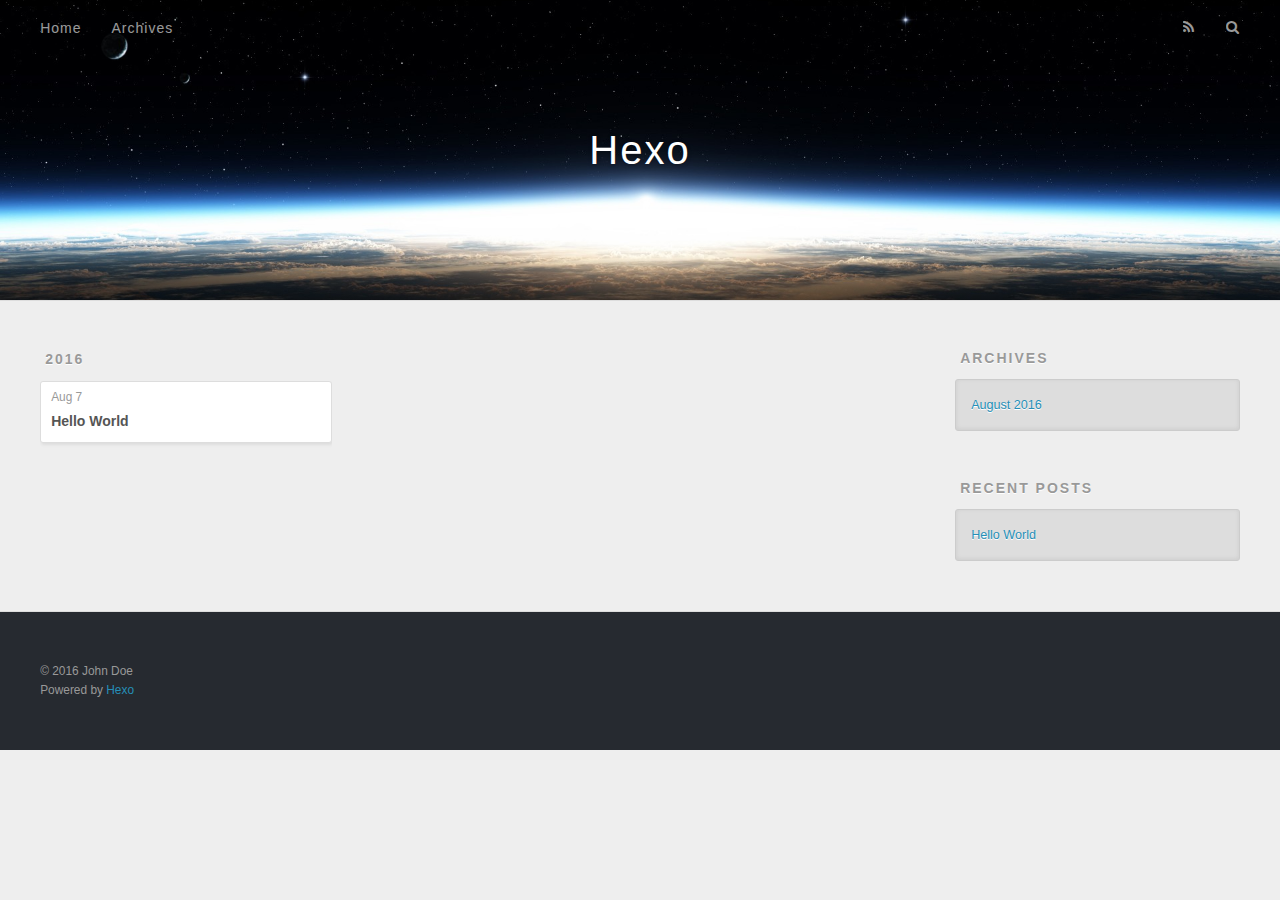
==== archives/index.html @ 627216c8 "Site updated: 2016-08-07 16:50:14" ====
<!DOCTYPE html>
<html>
<head>
  <meta charset="utf-8">
  
  <title>Archives | Hexo</title>
  <meta name="viewport" content="width=device-width, initial-scale=1, maximum-scale=1">
  <meta property="og:type" content="website">
<meta property="og:title" content="Hexo">
<meta property="og:url" content="http://yoursite.com/archives/index.html">
<meta property="og:site_name" content="Hexo">
<meta name="twitter:card" content="summary">
<meta name="twitter:title" content="Hexo">
  
    <link rel="alternate" href="/atom.xml" title="Hexo" type="application/atom+xml">
  
  
    <link rel="icon" href="/favicon.png">
  
  
    <link href="//fonts.googleapis.com/css?family=Source+Code+Pro" rel="stylesheet" type="text/css">
  
  <link rel="stylesheet" href="/css/style.css">
  

</head>

<body>
  <div id="container">
    <div id="wrap">
      <header id="header">
  <div id="banner"></div>
  <div id="header-outer" class="outer">
    <div id="header-title" class="inner">
      <h1 id="logo-wrap">
        <a href="/" id="logo">Hexo</a>
      </h1>
      
    </div>
    <div id="header-inner" class="inner">
      <nav id="main-nav">
        <a id="main-nav-toggle" class="nav-icon"></a>
        
          <a class="main-nav-link" href="/">Home</a>
        
          <a class="main-nav-link" href="/archives">Archives</a>
        
      </nav>
      <nav id="sub-nav">
        
          <a id="nav-rss-link" class="nav-icon" href="/atom.xml" title="RSS Feed"></a>
        
        <a id="nav-search-btn" class="nav-icon" title="Search"></a>
      </nav>
      <div id="search-form-wrap">
        <form action="//google.com/search" method="get" accept-charset="UTF-8" class="search-form"><input type="search" name="q" results="0" class="search-form-input" placeholder="Search"><button type="submit" class="search-form-submit">&#xF002;</button><input type="hidden" name="sitesearch" value="http://yoursite.com"></form>
      </div>
    </div>
  </div>
</header>
      <div class="outer">
        <section id="main">
  
  
    
    
      
      
      <section class="archives-wrap">
        <div class="archive-year-wrap">
          <a href="/archives/2016" class="archive-year">2016</a>
        </div>
        <div class="archives">
    
    <article class="archive-article archive-type-post">
  <div class="archive-article-inner">
    <header class="archive-article-header">
      <a href="/2016/08/07/hello-world/" class="archive-article-date">
  <time datetime="2016-08-07T07:37:37.334Z" itemprop="datePublished">Aug 7</time>
</a>
      
  
    <h1 itemprop="name">
      <a class="archive-article-title" href="/2016/08/07/hello-world/">Hello World</a>
    </h1>
  

    </header>
  </div>
</article>
  
  
    </div></section>
  

</section>
        
          <aside id="sidebar">
  
    

  
    

  
    
  
    
  <div class="widget-wrap">
    <h3 class="widget-title">Archives</h3>
    <div class="widget">
      <ul class="archive-list"><li class="archive-list-item"><a class="archive-list-link" href="/archives/2016/08/">August 2016</a></li></ul>
    </div>
  </div>


  
    
  <div class="widget-wrap">
    <h3 class="widget-title">Recent Posts</h3>
    <div class="widget">
      <ul>
        
          <li>
            <a href="/2016/08/07/hello-world/">Hello World</a>
          </li>
        
      </ul>
    </div>
  </div>

  
</aside>
        
      </div>
      <footer id="footer">
  
  <div class="outer">
    <div id="footer-info" class="inner">
      &copy; 2016 John Doe<br>
      Powered by <a href="http://hexo.io/" target="_blank">Hexo</a>
    </div>
  </div>
</footer>
    </div>
    <nav id="mobile-nav">
  
    <a href="/" class="mobile-nav-link">Home</a>
  
    <a href="/archives" class="mobile-nav-link">Archives</a>
  
</nav>
    

<script src="//ajax.googleapis.com/ajax/libs/jquery/2.0.3/jquery.min.js"></script>


  <link rel="stylesheet" href="/fancybox/jquery.fancybox.css">
  <script src="/fancybox/jquery.fancybox.pack.js"></script>


<script src="/js/script.js"></script>

  </div>
</body>
</html>
---- css/style.css ----
body {
  width: 100%;
}
body:before,
body:after {
  content: "";
  display: table;
}
body:after {
  clear: both;
}
html,
body,
div,
span,
applet,
object,
iframe,
h1,
h2,
h3,
h4,
h5,
h6,
p,
blockquote,
pre,
a,
abbr,
acronym,
address,
big,
cite,
code,
del,
dfn,
em,
img,
ins,
kbd,
q,
s,
samp,
small,
strike,
strong,
sub,
sup,
tt,
var,
dl,
dt,
dd,
ol,
ul,
li,
fieldset,
form,
label,
legend,
table,
caption,
tbody,
tfoot,
thead,
tr,
th,
td {
  margin: 0;
  padding: 0;
  border: 0;
  outline: 0;
  font-weight: inherit;
  font-style: inherit;
  font-family: inherit;
  font-size: 100%;
  vertical-align: baseline;
}
body {
  line-height: 1;
  color: #000;
  background: #fff;
}
ol,
ul {
  list-style: none;
}
table {
  border-collapse: separate;
  border-spacing: 0;
  vertical-align: middle;
}
caption,
th,
td {
  text-align: left;
  font-weight: normal;
  vertical-align: middle;
}
a img {
  border: none;
}
input,
button {
  margin: 0;
  padding: 0;
}
input::-moz-focus-inner,
button::-moz-focus-inner {
  border: 0;
  padding: 0;
}
@font-face {
  font-family: FontAwesome;
  font-style: normal;
  font-weight: normal;
  src: url("fonts/fontawesome-webfont.eot?v=#4.0.3");
  src: url("fonts/fontawesome-webfont.eot?#iefix&v=#4.0.3") format("embedded-opentype"), url("fonts/fontawesome-webfont.woff?v=#4.0.3") format("woff"), url("fonts/fontawesome-webfont.ttf?v=#4.0.3") format("truetype"), url("fonts/fontawesome-webfont.svg#fontawesomeregular?v=#4.0.3") format("svg");
}
html,
body,
#container {
  height: 100%;
}
body {
  background: #eee;
  font: 14px "Helvetica Neue", Helvetica, Arial, sans-serif;
  -webkit-text-size-adjust: 100%;
}
.outer {
  max-width: 1220px;
  margin: 0 auto;
  padding: 0 20px;
}
.outer:before,
.outer:after {
  content: "";
  display: table;
}
.outer:after {
  clear: both;
}
.inner {
  display: inline;
  float: left;
  width: 98.33333333333333%;
  margin: 0 0.833333333333333%;
}
.left,
.alignleft {
  float: left;
}
.right,
.alignright {
  float: right;
}
.clear {
  clear: both;
}
#container {
  position: relative;
}
.mobile-nav-on {
  overflow: hidden;
}
#wrap {
  height: 100%;
  width: 100%;
  position: absolute;
  top: 0;
  left: 0;
  -webkit-transition: 0.2s ease-out;
  -moz-transition: 0.2s ease-out;
  -ms-transition: 0.2s ease-out;
  transition: 0.2s ease-out;
  z-index: 1;
  background: #eee;
}
.mobile-nav-on #wrap {
  left: 280px;
}
@media screen and (min-width: 768px) {
  #main {
    display: inline;
    float: left;
    width: 73.33333333333333%;
    margin: 0 0.833333333333333%;
  }
}
.article-date,
.article-category-link,
.archive-year,
.widget-title {
  text-decoration: none;
  text-transform: uppercase;
  letter-spacing: 2px;
  color: #999;
  margin-bottom: 1em;
  margin-left: 5px;
  line-height: 1em;
  text-shadow: 0 1px #fff;
  font-weight: bold;
}
.article-inner,
.archive-article-inner {
  background: #fff;
  -webkit-box-shadow: 1px 2px 3px #ddd;
  box-shadow: 1px 2px 3px #ddd;
  border: 1px solid #ddd;
  border-radius: 3px;
}
.article-entry h1,
.widget h1 {
  font-size: 2em;
}
.article-entry h2,
.widget h2 {
  font-size: 1.5em;
}
.article-entry h3,
.widget h3 {
  font-size: 1.3em;
}
.article-entry h4,
.widget h4 {
  font-size: 1.2em;
}
.article-entry h5,
.widget h5 {
  font-size: 1em;
}
.article-entry h6,
.widget h6 {
  font-size: 1em;
  color: #999;
}
.article-entry hr,
.widget hr {
  border: 1px dashed #ddd;
}
.article-entry strong,
.widget strong {
  font-weight: bold;
}
.article-entry em,
.widget em,
.article-entry cite,
.widget cite {
  font-style: italic;
}
.article-entry sup,
.widget sup,
.article-entry sub,
.widget sub {
  font-size: 0.75em;
  line-height: 0;
  position: relative;
  vertical-align: baseline;
}
.article-entry sup,
.widget sup {
  top: -0.5em;
}
.article-entry sub,
.widget sub {
  bottom: -0.2em;
}
.article-entry small,
.widget small {
  font-size: 0.85em;
}
.article-entry acronym,
.widget acronym,
.article-entry abbr,
.widget abbr {
  border-bottom: 1px dotted;
}
.article-entry ul,
.widget ul,
.article-entry ol,
.widget ol,
.article-entry dl,
.widget dl {
  margin: 0 20px;
  line-height: 1.6em;
}
.article-entry ul ul,
.widget ul ul,
.article-entry ol ul,
.widget ol ul,
.article-entry ul ol,
.widget ul ol,
.article-entry ol ol,
.widget ol ol {
  margin-top: 0;
  margin-bottom: 0;
}
.article-entry ul,
.widget ul {
  list-style: disc;
}
.article-entry ol,
.widget ol {
  list-style: decimal;
}
.article-entry dt,
.widget dt {
  font-weight: bold;
}
#header {
  height: 300px;
  position: relative;
  border-bottom: 1px solid #ddd;
}
#header:before,
#header:after {
  content: "";
  position: absolute;
  left: 0;
  right: 0;
  height: 40px;
}
#header:before {
  top: 0;
  background: -webkit-linear-gradient(rgba(0,0,0,0.2), transparent);
  background: -moz-linear-gradient(rgba(0,0,0,0.2), transparent);
  background: -ms-linear-gradient(rgba(0,0,0,0.2), transparent);
  background: linear-gradient(rgba(0,0,0,0.2), transparent);
}
#header:after {
  bottom: 0;
  background: -webkit-linear-gradient(transparent, rgba(0,0,0,0.2));
  background: -moz-linear-gradient(transparent, rgba(0,0,0,0.2));
  background: -ms-linear-gradient(transparent, rgba(0,0,0,0.2));
  background: linear-gradient(transparent, rgba(0,0,0,0.2));
}
#header-outer {
  height: 100%;
  position: relative;
}
#header-inner {
  position: relative;
  overflow: hidden;
}
#banner {
  position: absolute;
  top: 0;
  left: 0;
  width: 100%;
  height: 100%;
  background: url("images/banner.jpg") center #000;
  -webkit-background-size: cover;
  -moz-background-size: cover;
  background-size: cover;
  z-index: -1;
}
#header-title {
  text-align: center;
  height: 40px;
  position: absolute;
  top: 50%;
  left: 0;
  margin-top: -20px;
}
#logo,
#subtitle {
  text-decoration: none;
  color: #fff;
  font-weight: 300;
  text-shadow: 0 1px 4px rgba(0,0,0,0.3);
}
#logo {
  font-size: 40px;
  line-height: 40px;
  letter-spacing: 2px;
}
#subtitle {
  font-size: 16px;
  line-height: 16px;
  letter-spacing: 1px;
}
#subtitle-wrap {
  margin-top: 16px;
}
#main-nav {
  float: left;
  margin-left: -15px;
}
.nav-icon,
.main-nav-link {
  float: left;
  color: #fff;
  opacity: 0.6;
  text-decoration: none;
  text-shadow: 0 1px rgba(0,0,0,0.2);
  -webkit-transition: opacity 0.2s;
  -moz-transition: opacity 0.2s;
  -ms-transition: opacity 0.2s;
  transition: opacity 0.2s;
  display: block;
  padding: 20px 15px;
}
.nav-icon:hover,
.main-nav-link:hover {
  opacity: 1;
}
.nav-icon {
  font-family: FontAwesome;
  text-align: center;
  font-size: 14px;
  width: 14px;
  height: 14px;
  padding: 20px 15px;
  position: relative;
  cursor: pointer;
}
.main-nav-link {
  font-weight: 300;
  letter-spacing: 1px;
}
@media screen and (max-width: 479px) {
  .main-nav-link {
    display: none;
  }
}
#main-nav-toggle {
  display: none;
}
#main-nav-toggle:before {
  content: "\f0c9";
}
@media screen and (max-width: 479px) {
  #main-nav-toggle {
    display: block;
  }
}
#sub-nav {
  float: right;
  margin-right: -15px;
}
#nav-rss-link:before {
  content: "\f09e";
}
#nav-search-btn:before {
  content: "\f002";
}
#search-form-wrap {
  position: absolute;
  top: 15px;
  width: 150px;
  height: 30px;
  right: -150px;
  opacity: 0;
  -webkit-transition: 0.2s ease-out;
  -moz-transition: 0.2s ease-out;
  -ms-transition: 0.2s ease-out;
  transition: 0.2s ease-out;
}
#search-form-wrap.on {
  opacity: 1;
  right: 0;
}
@media screen and (max-width: 479px) {
  #search-form-wrap {
    width: 100%;
    right: -100%;
  }
}
.search-form {
  position: absolute;
  top: 0;
  left: 0;
  right: 0;
  background: #fff;
  padding: 5px 15px;
  border-radius: 15px;
  -webkit-box-shadow: 0 0 10px rgba(0,0,0,0.3);
  box-shadow: 0 0 10px rgba(0,0,0,0.3);
}
.search-form-input {
  border: none;
  background: none;
  color: #555;
  width: 100%;
  font: 13px "Helvetica Neue", Helvetica, Arial, sans-serif;
  outline: none;
}
.search-form-input::-webkit-search-results-decoration,
.search-form-input::-webkit-search-cancel-button {
  -webkit-appearance: none;
}
.search-form-submit {
  position: absolute;
  top: 50%;
  right: 10px;
  margin-top: -7px;
  font: 13px FontAwesome;
  border: none;
  background: none;
  color: #bbb;
  cursor: pointer;
}
.search-form-submit:hover,
.search-form-submit:focus {
  color: #777;
}
.article {
  margin: 50px 0;
}
.article-inner {
  overflow: hidden;
}
.article-meta:before,
.article-meta:after {
  content: "";
  display: table;
}
.article-meta:after {
  clear: both;
}
.article-date {
  float: left;
}
.article-category {
  float: left;
  line-height: 1em;
  color: #ccc;
  text-shadow: 0 1px #fff;
  margin-left: 8px;
}
.article-category:before {
  content: "\2022";
}
.article-category-link {
  margin: 0 12px 1em;
}
.article-header {
  padding: 20px 20px 0;
}
.article-title {
  text-decoration: none;
  font-size: 2em;
  font-weight: bold;
  color: #555;
  line-height: 1.1em;
  -webkit-transition: color 0.2s;
  -moz-transition: color 0.2s;
  -ms-transition: color 0.2s;
  transition: color 0.2s;
}
a.article-title:hover {
  color: #258fb8;
}
.article-entry {
  color: #555;
  padding: 0 20px;
}
.article-entry:before,
.article-entry:after {
  content: "";
  display: table;
}
.article-entry:after {
  clear: both;
}
.article-entry p,
.article-entry table {
  line-height: 1.6em;
  margin: 1.6em 0;
}
.article-entry h1,
.article-entry h2,
.article-entry h3,
.article-entry h4,
.article-entry h5,
.article-entry h6 {
  font-weight: bold;
}
.article-entry h1,
.article-entry h2,
.article-entry h3,
.article-entry h4,
.article-entry h5,
.article-entry h6 {
  line-height: 1.1em;
  margin: 1.1em 0;
}
.article-entry a {
  color: #258fb8;
  text-decoration: none;
}
.article-entry a:hover {
  text-decoration: underline;
}
.article-entry ul,
.article-entry ol,
.article-entry dl {
  margin-top: 1.6em;
  margin-bottom: 1.6em;
}
.article-entry img,
.article-entry video {
  max-width: 100%;
  height: auto;
  display: block;
  margin: auto;
}
.article-entry iframe {
  border: none;
}
.article-entry table {
  width: 100%;
  border-collapse: collapse;
  border-spacing: 0;
}
.article-entry th {
  font-weight: bold;
  border-bottom: 3px solid #ddd;
  padding-bottom: 0.5em;
}
.article-entry td {
  border-bottom: 1px solid #ddd;
  padding: 10px 0;
}
.article-entry blockquote {
  font-family: Georgia, "Times New Roman", serif;
  font-size: 1.4em;
  margin: 1.6em 20px;
  text-align: center;
}
.article-entry blockquote footer {
  font-size: 14px;
  margin: 1.6em 0;
  font-family: "Helvetica Neue", Helvetica, Arial, sans-serif;
}
.article-entry blockquote footer cite:before {
  content: "—";
  padding: 0 0.5em;
}
.article-entry .pullquote {
  text-align: left;
  width: 45%;
  margin: 0;
}
.article-entry .pullquote.left {
  margin-left: 0.5em;
  margin-right: 1em;
}
.article-entry .pullquote.right {
  margin-right: 0.5em;
  margin-left: 1em;
}
.article-entry .caption {
  color: #999;
  display: block;
  font-size: 0.9em;
  margin-top: 0.5em;
  position: relative;
  text-align: center;
}
.article-entry .video-container {
  position: relative;
  padding-top: 56.25%;
  height: 0;
  overflow: hidden;
}
.article-entry .video-container iframe,
.article-entry .video-container object,
.article-entry .video-container embed {
  position: absolute;
  top: 0;
  left: 0;
  width: 100%;
  height: 100%;
  margin-top: 0;
}
.article-more-link a {
  display: inline-block;
  line-height: 1em;
  padding: 6px 15px;
  border-radius: 15px;
  background: #eee;
  color: #999;
  text-shadow: 0 1px #fff;
  text-decoration: none;
}
.article-more-link a:hover {
  background: #258fb8;
  color: #fff;
  text-decoration: none;
  text-shadow: 0 1px #1e7293;
}
.article-footer {
  font-size: 0.85em;
  line-height: 1.6em;
  border-top: 1px solid #ddd;
  padding-top: 1.6em;
  margin: 0 20px 20px;
}
.article-footer:before,
.article-footer:after {
  content: "";
  display: table;
}
.article-footer:after {
  clear: both;
}
.article-footer a {
  color: #999;
  text-decoration: none;
}
.article-footer a:hover {
  color: #555;
}
.article-tag-list-item {
  float: left;
  margin-right: 10px;
}
.article-tag-list-link:before {
  content: "#";
}
.article-comment-link {
  float: right;
}
.article-comment-link:before {
  content: "\f075";
  font-family: FontAwesome;
  padding-right: 8px;
}
.article-share-link {
  cursor: pointer;
  float: right;
  margin-left: 20px;
}
.article-share-link:before {
  content: "\f064";
  font-family: FontAwesome;
  padding-right: 6px;
}
#article-nav {
  position: relative;
}
#article-nav:before,
#article-nav:after {
  content: "";
  display: table;
}
#article-nav:after {
  clear: both;
}
@media screen and (min-width: 768px) {
  #article-nav {
    margin: 50px 0;
  }
  #article-nav:before {
    width: 8px;
    height: 8px;
    position: absolute;
    top: 50%;
    left: 50%;
    margin-top: -4px;
    margin-left: -4px;
    content: "";
    border-radius: 50%;
    background: #ddd;
    -webkit-box-shadow: 0 1px 2px #fff;
    box-shadow: 0 1px 2px #fff;
  }
}
.article-nav-link-wrap {
  text-decoration: none;
  text-shadow: 0 1px #fff;
  color: #999;
  -webkit-box-sizing: border-box;
  -moz-box-sizing: border-box;
  box-sizing: border-box;
  margin-top: 50px;
  text-align: center;
  display: block;
}
.article-nav-link-wrap:hover {
  color: #555;
}
@media screen and (min-width: 768px) {
  .article-nav-link-wrap {
    width: 50%;
    margin-top: 0;
  }
}
@media screen and (min-width: 768px) {
  #article-nav-newer {
    float: left;
    text-align: right;
    padding-right: 20px;
  }
}
@media screen and (min-width: 768px) {
  #article-nav-older {
    float: right;
    text-align: left;
    padding-left: 20px;
  }
}
.article-nav-caption {
  text-transform: uppercase;
  letter-spacing: 2px;
  color: #ddd;
  line-height: 1em;
  font-weight: bold;
}
#article-nav-newer .article-nav-caption {
  margin-right: -2px;
}
.article-nav-title {
  font-size: 0.85em;
  line-height: 1.6em;
  margin-top: 0.5em;
}
.article-share-box {
  position: absolute;
  display: none;
  background: #fff;
  -webkit-box-shadow: 1px 2px 10px rgba(0,0,0,0.2);
  box-shadow: 1px 2px 10px rgba(0,0,0,0.2);
  border-radius: 3px;
  margin-left: -145px;
  overflow: hidden;
  z-index: 1;
}
.article-share-box.on {
  display: block;
}
.article-share-input {
  width: 100%;
  background: none;
  -webkit-box-sizing: border-box;
  -moz-box-sizing: border-box;
  box-sizing: border-box;
  font: 14px "Helvetica Neue", Helvetica, Arial, sans-serif;
  padding: 0 15px;
  color: #555;
  outline: none;
  border: 1px solid #ddd;
  border-radius: 3px 3px 0 0;
  height: 36px;
  line-height: 36px;
}
.article-share-links {
  background: #eee;
}
.article-share-links:before,
.article-share-links:after {
  content: "";
  display: table;
}
.article-share-links:after {
  clear: both;
}
.article-share-twitter,
.article-share-facebook,
.article-share-pinterest,
.article-share-google {
  width: 50px;
  height: 36px;
  display: block;
  float: left;
  position: relative;
  color: #999;
  text-shadow: 0 1px #fff;
}
.article-share-twitter:before,
.article-share-facebook:before,
.article-share-pinterest:before,
.article-share-google:before {
  font-size: 20px;
  font-family: FontAwesome;
  width: 20px;
  height: 20px;
  position: absolute;
  top: 50%;
  left: 50%;
  margin-top: -10px;
  margin-left: -10px;
  text-align: center;
}
.article-share-twitter:hover,
.article-share-facebook:hover,
.article-share-pinterest:hover,
.article-share-google:hover {
  color: #fff;
}
.article-share-twitter:before {
  content: "\f099";
}
.article-share-twitter:hover {
  background: #00aced;
  text-shadow: 0 1px #008abe;
}
.article-share-facebook:before {
  content: "\f09a";
}
.article-share-facebook:hover {
  background: #3b5998;
  text-shadow: 0 1px #2f477a;
}
.article-share-pinterest:before {
  content: "\f0d2";
}
.article-share-pinterest:hover {
  background: #cb2027;
  text-shadow: 0 1px #a21a1f;
}
.article-share-google:before {
  content: "\f0d5";
}
.article-share-google:hover {
  background: #dd4b39;
  text-shadow: 0 1px #be3221;
}
.article-gallery {
  background: #000;
  position: relative;
}
.article-gallery-photos {
  position: relative;
  overflow: hidden;
}
.article-gallery-img {
  display: none;
  max-width: 100%;
}
.article-gallery-img:first-child {
  display: block;
}
.article-gallery-img.loaded {
  position: absolute;
  display: block;
}
.article-gallery-img img {
  display: block;
  max-width: 100%;
  margin: 0 auto;
}
#comments {
  background: #fff;
  -webkit-box-shadow: 1px 2px 3px #ddd;
  box-shadow: 1px 2px 3px #ddd;
  padding: 20px;
  border: 1px solid #ddd;
  border-radius: 3px;
  margin: 50px 0;
}
#comments a {
  color: #258fb8;
}
.archives-wrap {
  margin: 50px 0;
}
.archives:before,
.archives:after {
  content: "";
  display: table;
}
.archives:after {
  clear: both;
}
.archive-year-wrap {
  margin-bottom: 1em;
}
.archives {
  -webkit-column-gap: 10px;
  -moz-column-gap: 10px;
  column-gap: 10px;
}
@media screen and (min-width: 480px) and (max-width: 767px) {
  .archives {
    -webkit-column-count: 2;
    -moz-column-count: 2;
    column-count: 2;
  }
}
@media screen and (min-width: 768px) {
  .archives {
    -webkit-column-count: 3;
    -moz-column-count: 3;
    column-count: 3;
  }
}
.archive-article {
  -webkit-column-break-inside: avoid;
  page-break-inside: avoid;
  overflow: hidden;
  break-inside: avoid-column;
}
.archive-article-inner {
  padding: 10px;
  margin-bottom: 15px;
}
.archive-article-title {
  text-decoration: none;
  font-weight: bold;
  color: #555;
  -webkit-transition: color 0.2s;
  -moz-transition: color 0.2s;
  -ms-transition: color 0.2s;
  transition: color 0.2s;
  line-height: 1.6em;
}
.archive-article-title:hover {
  color: #258fb8;
}
.archive-article-footer {
  margin-top: 1em;
}
.archive-article-date {
  color: #999;
  text-decoration: none;
  font-size: 0.85em;
  line-height: 1em;
  margin-bottom: 0.5em;
  display: block;
}
#page-nav {
  margin: 50px auto;
  background: #fff;
  -webkit-box-shadow: 1px 2px 3px #ddd;
  box-shadow: 1px 2px 3px #ddd;
  border: 1px solid #ddd;
  border-radius: 3px;
  text-align: center;
  color: #999;
  overflow: hidden;
}
#page-nav:before,
#page-nav:after {
  content: "";
  display: table;
}
#page-nav:after {
  clear: both;
}
#page-nav a,
#page-nav span {
  padding: 10px 20px;
  line-height: 1;
  height: 2ex;
}
#page-nav a {
  color: #999;
  text-decoration: none;
}
#page-nav a:hover {
  background: #999;
  color: #fff;
}
#page-nav .prev {
  float: left;
}
#page-nav .next {
  float: right;
}
#page-nav .page-number {
  display: inline-block;
}
@media screen and (max-width: 479px) {
  #page-nav .page-number {
    display: none;
  }
}
#page-nav .current {
  color: #555;
  font-weight: bold;
}
#page-nav .space {
  color: #ddd;
}
#footer {
  background: #262a30;
  padding: 50px 0;
  border-top: 1px solid #ddd;
  color: #999;
}
#footer a {
  color: #258fb8;
  text-decoration: none;
}
#footer a:hover {
  text-decoration: underline;
}
#footer-info {
  line-height: 1.6em;
  font-size: 0.85em;
}
.article-entry pre,
.article-entry .highlight {
  background: #2d2d2d;
  margin: 0 -20px;
  padding: 15px 20px;
  border-style: solid;
  border-color: #ddd;
  border-width: 1px 0;
  overflow: auto;
  color: #ccc;
  line-height: 22.400000000000002px;
}
.article-entry .highlight .gutter pre,
.article-entry .gist .gist-file .gist-data .line-numbers {
  color: #666;
  font-size: 0.85em;
}
.article-entry pre,
.article-entry code {
  font-family: "Source Code Pro", Consolas, Monaco, Menlo, Consolas, monospace;
}
.article-entry code {
  background: #eee;
  text-shadow: 0 1px #fff;
  padding: 0 0.3em;
}
.article-entry pre code {
  background: none;
  text-shadow: none;
  padding: 0;
}
.article-entry .highlight pre {
  border: none;
  margin: 0;
  padding: 0;
}
.article-entry .highlight table {
  margin: 0;
  width: auto;
}
.article-entry .highlight td {
  border: none;
  padding: 0;
}
.article-entry .highlight figcaption {
  font-size: 0.85em;
  color: #999;
  line-height: 1em;
  margin-bottom: 1em;
}
.article-entry .highlight figcaption:before,
.article-entry .highlight figcaption:after {
  content: "";
  display: table;
}
.article-entry .highlight figcaption:after {
  clear: both;
}
.article-entry .highlight figcaption a {
  float: right;
}
.article-entry .highlight .gutter pre {
  text-align: right;
  padding-right: 20px;
}
.article-entry .highlight .line {
  height: 22.400000000000002px;
}
.article-entry .highlight .line.marked {
  background: #515151;
}
.article-entry .gist {
  margin: 0 -20px;
  border-style: solid;
  border-color: #ddd;
  border-width: 1px 0;
  background: #2d2d2d;
  padding: 15px 20px 15px 0;
}
.article-entry .gist .gist-file {
  border: none;
  font-family: "Source Code Pro", Consolas, Monaco, Menlo, Consolas, monospace;
  margin: 0;
}
.article-entry .gist .gist-file .gist-data {
  background: none;
  border: none;
}
.article-entry .gist .gist-file .gist-data .line-numbers {
  background: none;
  border: none;
  padding: 0 20px 0 0;
}
.article-entry .gist .gist-file .gist-data .line-data {
  padding: 0 !important;
}
.article-entry .gist .gist-file .highlight {
  margin: 0;
  padding: 0;
  border: none;
}
.article-entry .gist .gist-file .gist-meta {
  background: #2d2d2d;
  color: #999;
  font: 0.85em "Helvetica Neue", Helvetica, Arial, sans-serif;
  text-shadow: 0 0;
  padding: 0;
  margin-top: 1em;
  margin-left: 20px;
}
.article-entry .gist .gist-file .gist-meta a {
  color: #258fb8;
  font-weight: normal;
}
.article-entry .gist .gist-file .gist-meta a:hover {
  text-decoration: underline;
}
pre .comment,
pre .title {
  color: #999;
}
pre .variable,
pre .attribute,
pre .tag,
pre .regexp,
pre .ruby .constant,
pre .xml .tag .title,
pre .xml .pi,
pre .xml .doctype,
pre .html .doctype,
pre .css .id,
pre .css .class,
pre .css .pseudo {
  color: #f2777a;
}
pre .number,
pre .preprocessor,
pre .built_in,
pre .literal,
pre .params,
pre .constant {
  color: #f99157;
}
pre .class,
pre .ruby .class .title,
pre .css .rules .attribute {
  color: #9c9;
}
pre .string,
pre .value,
pre .inheritance,
pre .header,
pre .ruby .symbol,
pre .xml .cdata {
  color: #9c9;
}
pre .css .hexcolor {
  color: #6cc;
}
pre .function,
pre .python .decorator,
pre .python .title,
pre .ruby .function .title,
pre .ruby .title .keyword,
pre .perl .sub,
pre .javascript .title,
pre .coffeescript .title {
  color: #69c;
}
pre .keyword,
pre .javascript .function {
  color: #c9c;
}
@media screen and (max-width: 479px) {
  #mobile-nav {
    position: absolute;
    top: 0;
    left: 0;
    width: 280px;
    height: 100%;
    background: #191919;
    border-right: 1px solid #fff;
  }
}
@media screen and (max-width: 479px) {
  .mobile-nav-link {
    display: block;
    color: #999;
    text-decoration: none;
    padding: 15px 20px;
    font-weight: bold;
  }
  .mobile-nav-link:hover {
    color: #fff;
  }
}
@media screen and (min-width: 768px) {
  #sidebar {
    display: inline;
    float: left;
    width: 23.333333333333332%;
    margin: 0 0.833333333333333%;
  }
}
.widget-wrap {
  margin: 50px 0;
}
.widget {
  color: #777;
  text-shadow: 0 1px #fff;
  background: #ddd;
  -webkit-box-shadow: 0 -1px 4px #ccc inset;
  box-shadow: 0 -1px 4px #ccc inset;
  border: 1px solid #ccc;
  padding: 15px;
  border-radius: 3px;
}
.widget a {
  color: #258fb8;
  text-decoration: none;
}
.widget a:hover {
  text-decoration: underline;
}
.widget ul ul,
.widget ol ul,
.widget dl ul,
.widget ul ol,
.widget ol ol,
.widget dl ol,
.widget ul dl,
.widget ol dl,
.widget dl dl {
  margin-left: 15px;
  list-style: disc;
}
.widget {
  line-height: 1.6em;
  word-wrap: break-word;
  font-size: 0.9em;
}
.widget ul,
.widget ol {
  list-style: none;
  margin: 0;
}
.widget ul ul,
.widget ol ul,
.widget ul ol,
.widget ol ol {
  margin: 0 20px;
}
.widget ul ul,
.widget ol ul {
  list-style: disc;
}
.widget ul ol,
.widget ol ol {
  list-style: decimal;
}
.category-list-count,
.tag-list-count,
.archive-list-count {
  padding-left: 5px;
  color: #999;
  font-size: 0.85em;
}
.category-list-count:before,
.tag-list-count:before,
.archive-list-count:before {
  content: "(";
}
.category-list-count:after,
.tag-list-count:after,
.archive-list-count:after {
  content: ")";
}
.tagcloud a {
  margin-right: 5px;
  display: inline-block;
}
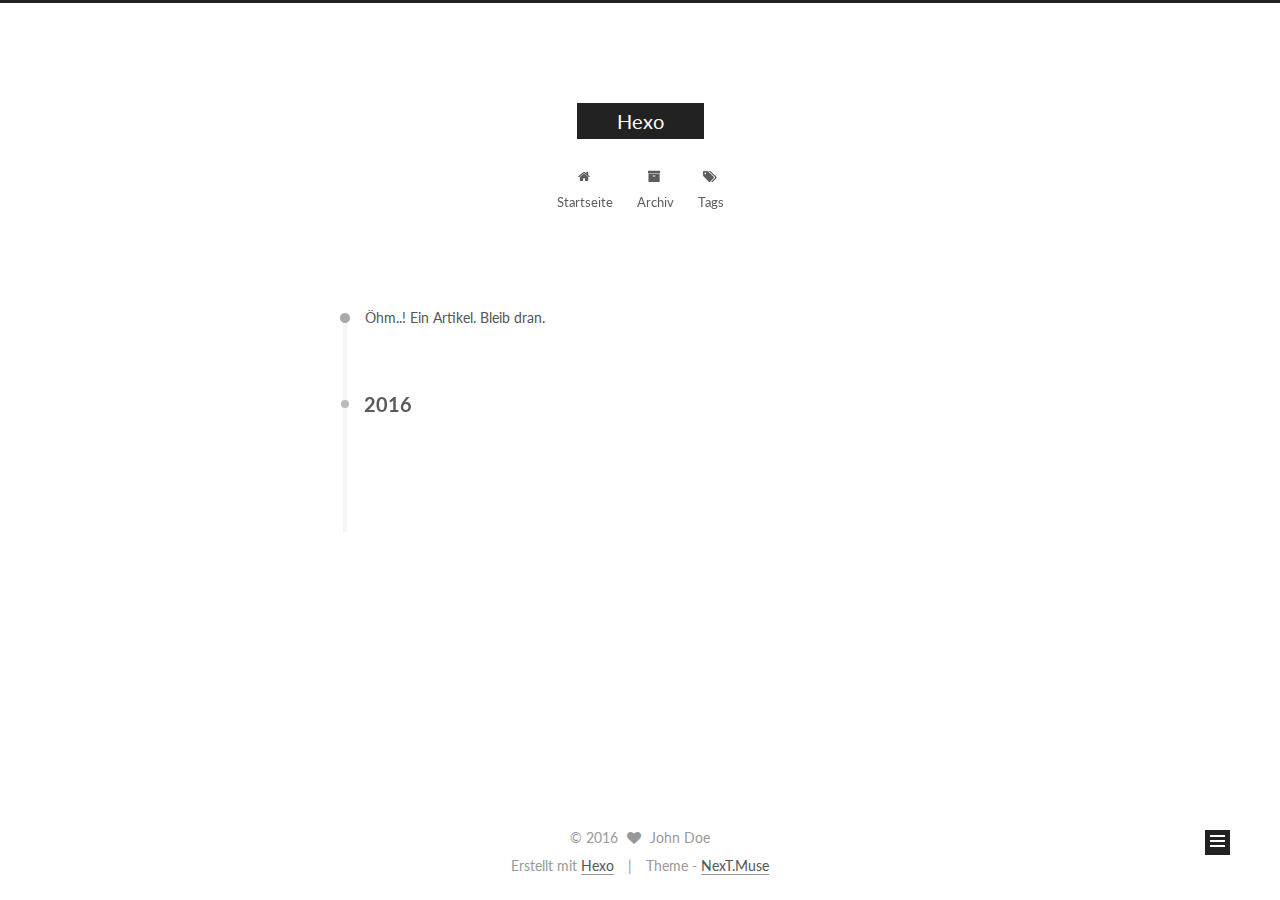
==== commit c66c7c8f: "Site updated: 2016-08-07 17:30:42" ====
--- a/archives/index.html
+++ b/archives/index.html
@@ -1,166 +1,466 @@
-<!DOCTYPE html>
-<html>
+<!doctype html>
+
+
+
+  
+
+
+<html class="theme-next muse use-motion">
 <head>
-  <meta charset="utf-8">
-  
-  <title>Archives | Hexo</title>
-  <meta name="viewport" content="width=device-width, initial-scale=1, maximum-scale=1">
-  <meta property="og:type" content="website">
+  <meta charset="UTF-8"/>
+<meta http-equiv="X-UA-Compatible" content="IE=edge,chrome=1" />
+<meta name="viewport" content="width=device-width, initial-scale=1, maximum-scale=1"/>
+
+
+
+<meta http-equiv="Cache-Control" content="no-transform" />
+<meta http-equiv="Cache-Control" content="no-siteapp" />
+
+
+
+
+
+
+
+
+
+
+
+
+  
+  
+  <link href="/vendors/fancybox/source/jquery.fancybox.css?v=2.1.5" rel="stylesheet" type="text/css" />
+
+
+
+
+  
+  
+  
+  
+
+  
+    
+    
+  
+
+  
+
+  
+
+  
+
+  
+
+  
+    
+    
+    <link href="//fonts.googleapis.com/css?family=Lato:300,300italic,400,400italic,700,700italic&subset=latin,latin-ext" rel="stylesheet" type="text/css">
+  
+
+
+
+
+
+
+<link href="/vendors/font-awesome/css/font-awesome.min.css?v=4.4.0" rel="stylesheet" type="text/css" />
+
+<link href="/css/main.css?v=5.0.1" rel="stylesheet" type="text/css" />
+
+
+  <meta name="keywords" content="Hexo, NexT" />
+
+
+
+
+
+
+
+
+  <link rel="shortcut icon" type="image/x-icon" href="/favicon.ico?v=5.0.1" />
+
+
+
+
+
+
+<meta property="og:type" content="website">
 <meta property="og:title" content="Hexo">
 <meta property="og:url" content="http://yoursite.com/archives/index.html">
 <meta property="og:site_name" content="Hexo">
 <meta name="twitter:card" content="summary">
 <meta name="twitter:title" content="Hexo">
-  
-    <link rel="alternate" href="/atom.xml" title="Hexo" type="application/atom+xml">
-  
-  
-    <link rel="icon" href="/favicon.png">
-  
-  
-    <link href="//fonts.googleapis.com/css?family=Source+Code+Pro" rel="stylesheet" type="text/css">
-  
-  <link rel="stylesheet" href="/css/style.css">
-  
-
+
+
+
+<script type="text/javascript" id="hexo.configuration">
+  var NexT = window.NexT || {};
+  var CONFIG = {
+    scheme: 'Muse',
+    sidebar: {"position":"left","display":"post"},
+    fancybox: true,
+    motion: true,
+    duoshuo: {
+      userId: 0,
+      author: 'Author'
+    }
+  };
+</script>
+
+
+
+
+  <link rel="canonical" href="http://yoursite.com/archives/"/>
+
+  <title> Archiv | Hexo </title>
 </head>
 
-<body>
-  <div id="container">
-    <div id="wrap">
-      <header id="header">
-  <div id="banner"></div>
-  <div id="header-outer" class="outer">
-    <div id="header-title" class="inner">
-      <h1 id="logo-wrap">
-        <a href="/" id="logo">Hexo</a>
+<body itemscope itemtype="http://schema.org/WebPage" lang="">
+
+  
+
+
+
+
+
+
+
+
+
+
+  
+  
+    
+  
+
+  <div class="container one-collumn sidebar-position-left  page-archive  ">
+    <div class="headband"></div>
+
+    <header id="header" class="header" itemscope itemtype="http://schema.org/WPHeader">
+      <div class="header-inner"><div class="site-meta ">
+  
+
+  <div class="custom-logo-site-title">
+    <a href="/"  class="brand" rel="start">
+      <span class="logo-line-before"><i></i></span>
+      <span class="site-title">Hexo</span>
+      <span class="logo-line-after"><i></i></span>
+    </a>
+  </div>
+  <p class="site-subtitle"></p>
+</div>
+
+<div class="site-nav-toggle">
+  <button>
+    <span class="btn-bar"></span>
+    <span class="btn-bar"></span>
+    <span class="btn-bar"></span>
+  </button>
+</div>
+
+<nav class="site-nav">
+  
+
+  
+    <ul id="menu" class="menu">
+      
+        
+        <li class="menu-item menu-item-home">
+          <a href="/" rel="section">
+            
+              <i class="menu-item-icon fa fa-fw fa-home"></i> <br />
+            
+            Startseite
+          </a>
+        </li>
+      
+        
+        <li class="menu-item menu-item-archives">
+          <a href="/archives" rel="section">
+            
+              <i class="menu-item-icon fa fa-fw fa-archive"></i> <br />
+            
+            Archiv
+          </a>
+        </li>
+      
+        
+        <li class="menu-item menu-item-tags">
+          <a href="/tags" rel="section">
+            
+              <i class="menu-item-icon fa fa-fw fa-tags"></i> <br />
+            
+            Tags
+          </a>
+        </li>
+      
+
+      
+    </ul>
+  
+
+  
+</nav>
+
+ </div>
+    </header>
+
+    <main id="main" class="main">
+      <div class="main-inner">
+        <div class="content-wrap">
+          <div id="content" class="content">
+            
+
+  <section id="posts" class="posts-collapse">
+    <span class="archive-move-on"></span>
+
+    <span class="archive-page-counter">
+      
+      
+      
+        
+      
+      Öhm..! Ein Artikel. Bleib dran.
+    </span>
+
+    
+
+      
+      
+      
+
+      
+        
+        <div class="collection-title">
+          <h2 class="archive-year motion-element" id="archive-year-2016">2016</h2>
+        </div>
+      
+      
+
+      
+
+  <article class="post post-type-normal" itemscope itemtype="http://schema.org/Article">
+    <header class="post-header">
+
+      <h1 class="post-title">
+        
+            <a class="post-title-link" href="/2016/08/07/hello-world/" itemprop="url">
+              
+                <span itemprop="name">Hello World</span>
+              
+            </a>
+        
       </h1>
-      
-    </div>
-    <div id="header-inner" class="inner">
-      <nav id="main-nav">
-        <a id="main-nav-toggle" class="nav-icon"></a>
-        
-          <a class="main-nav-link" href="/">Home</a>
-        
-          <a class="main-nav-link" href="/archives">Archives</a>
-        
-      </nav>
-      <nav id="sub-nav">
-        
-          <a id="nav-rss-link" class="nav-icon" href="/atom.xml" title="RSS Feed"></a>
-        
-        <a id="nav-search-btn" class="nav-icon" title="Search"></a>
-      </nav>
-      <div id="search-form-wrap">
-        <form action="//google.com/search" method="get" accept-charset="UTF-8" class="search-form"><input type="search" name="q" results="0" class="search-form-input" placeholder="Search"><button type="submit" class="search-form-submit">&#xF002;</button><input type="hidden" name="sitesearch" value="http://yoursite.com"></form>
+
+      <div class="post-meta">
+        <time class="post-time" itemprop="dateCreated"
+              datetime="2016-08-07T15:37:37+08:00"
+              content="2016-08-07" >
+          08-07
+        </time>
       </div>
+
+    </header>
+  </article>
+
+
+
+    
+
+  </section>
+
+  
+
+
+
+          </div>
+          
+
+
+          
+
+        </div>
+        
+          
+  
+  <div class="sidebar-toggle">
+    <div class="sidebar-toggle-line-wrap">
+      <span class="sidebar-toggle-line sidebar-toggle-line-first"></span>
+      <span class="sidebar-toggle-line sidebar-toggle-line-middle"></span>
+      <span class="sidebar-toggle-line sidebar-toggle-line-last"></span>
     </div>
   </div>
-</header>
-      <div class="outer">
-        <section id="main">
-  
-  
-    
-    
-      
-      
-      <section class="archives-wrap">
-        <div class="archive-year-wrap">
-          <a href="/archives/2016" class="archive-year">2016</a>
+
+  <aside id="sidebar" class="sidebar">
+    <div class="sidebar-inner">
+
+      
+
+      
+
+      <section class="site-overview sidebar-panel  sidebar-panel-active ">
+        <div class="site-author motion-element" itemprop="author" itemscope itemtype="http://schema.org/Person">
+          <img class="site-author-image" itemprop="image"
+               src="/images/avatar.gif"
+               alt="John Doe" />
+          <p class="site-author-name" itemprop="name">John Doe</p>
+          <p class="site-description motion-element" itemprop="description"></p>
         </div>
-        <div class="archives">
-    
-    <article class="archive-article archive-type-post">
-  <div class="archive-article-inner">
-    <header class="archive-article-header">
-      <a href="/2016/08/07/hello-world/" class="archive-article-date">
-  <time datetime="2016-08-07T07:37:37.334Z" itemprop="datePublished">Aug 7</time>
-</a>
-      
-  
-    <h1 itemprop="name">
-      <a class="archive-article-title" href="/2016/08/07/hello-world/">Hello World</a>
-    </h1>
-  
-
-    </header>
-  </div>
-</article>
-  
-  
-    </div></section>
-  
-
-</section>
-        
-          <aside id="sidebar">
-  
-    
-
-  
-    
-
-  
-    
-  
-    
-  <div class="widget-wrap">
-    <h3 class="widget-title">Archives</h3>
-    <div class="widget">
-      <ul class="archive-list"><li class="archive-list-item"><a class="archive-list-link" href="/archives/2016/08/">August 2016</a></li></ul>
+        <nav class="site-state motion-element">
+          <div class="site-state-item site-state-posts">
+            <a href="/archives">
+              <span class="site-state-item-count">1</span>
+              <span class="site-state-item-name">Artikel</span>
+            </a>
+          </div>
+
+          
+
+          
+
+        </nav>
+
+        
+
+        <div class="links-of-author motion-element">
+          
+        </div>
+
+        
+        
+
+        
+        
+
+      </section>
+
+      
+
+    </div>
+  </aside>
+
+
+        
+      </div>
+    </main>
+
+    <footer id="footer" class="footer">
+      <div class="footer-inner">
+        <div class="copyright" >
+  
+  &copy; 
+  <span itemprop="copyrightYear">2016</span>
+  <span class="with-love">
+    <i class="fa fa-heart"></i>
+  </span>
+  <span class="author" itemprop="copyrightHolder">John Doe</span>
+</div>
+
+<div class="powered-by">
+  Erstellt mit  <a class="theme-link" href="https://hexo.io">Hexo</a>
+</div>
+
+<div class="theme-info">
+  Theme -
+  <a class="theme-link" href="https://github.com/iissnan/hexo-theme-next">
+    NexT.Muse
+  </a>
+</div>
+
+        
+
+        
+      </div>
+    </footer>
+
+    <div class="back-to-top">
+      <i class="fa fa-arrow-up"></i>
     </div>
   </div>
 
-
-  
-    
-  <div class="widget-wrap">
-    <h3 class="widget-title">Recent Posts</h3>
-    <div class="widget">
-      <ul>
-        
-          <li>
-            <a href="/2016/08/07/hello-world/">Hello World</a>
-          </li>
-        
-      </ul>
-    </div>
-  </div>
-
-  
-</aside>
-        
-      </div>
-      <footer id="footer">
-  
-  <div class="outer">
-    <div id="footer-info" class="inner">
-      &copy; 2016 John Doe<br>
-      Powered by <a href="http://hexo.io/" target="_blank">Hexo</a>
-    </div>
-  </div>
-</footer>
-    </div>
-    <nav id="mobile-nav">
-  
-    <a href="/" class="mobile-nav-link">Home</a>
-  
-    <a href="/archives" class="mobile-nav-link">Archives</a>
-  
-</nav>
-    
-
-<script src="//ajax.googleapis.com/ajax/libs/jquery/2.0.3/jquery.min.js"></script>
-
-
-  <link rel="stylesheet" href="/fancybox/jquery.fancybox.css">
-  <script src="/fancybox/jquery.fancybox.pack.js"></script>
-
-
-<script src="/js/script.js"></script>
-
-  </div>
+  
+
+<script type="text/javascript">
+  if (Object.prototype.toString.call(window.Promise) !== '[object Function]') {
+    window.Promise = null;
+  }
+</script>
+
+
+
+
+
+
+
+
+
+  
+
+
+
+  
+  <script type="text/javascript" src="/vendors/jquery/index.js?v=2.1.3"></script>
+
+  
+  <script type="text/javascript" src="/vendors/fastclick/lib/fastclick.min.js?v=1.0.6"></script>
+
+  
+  <script type="text/javascript" src="/vendors/jquery_lazyload/jquery.lazyload.js?v=1.9.7"></script>
+
+  
+  <script type="text/javascript" src="/vendors/velocity/velocity.min.js?v=1.2.1"></script>
+
+  
+  <script type="text/javascript" src="/vendors/velocity/velocity.ui.min.js?v=1.2.1"></script>
+
+  
+  <script type="text/javascript" src="/vendors/fancybox/source/jquery.fancybox.pack.js?v=2.1.5"></script>
+
+
+  
+
+
+  <script type="text/javascript" src="/js/src/utils.js?v=5.0.1"></script>
+
+  <script type="text/javascript" src="/js/src/motion.js?v=5.0.1"></script>
+
+
+
+  
+  
+
+  
+  
+    <script type="text/javascript" id="motion.page.archive">
+      $('.archive-year').velocity('transition.slideLeftIn');
+    </script>
+  
+
+
+  
+
+
+  <script type="text/javascript" src="/js/src/bootstrap.js?v=5.0.1"></script>
+
+
+
+  
+
+
+
+  
+
+
+
+
+  
+  
+
+  
+
+  
+
+  
+
 </body>
-</html>+</html>
--- a/css/main.css
+++ b/css/main.css
@@ -0,0 +1,2182 @@
+/* normalize.css v3.0.2 | MIT License | git.io/normalize */
+html {
+  font-family: sans-serif; /* 1 */
+  -ms-text-size-adjust: 100%; /* 2 */
+  -webkit-text-size-adjust: 100%; /* 2 */
+}
+body {
+  margin: 0;
+}
+article,
+aside,
+details,
+figcaption,
+figure,
+footer,
+header,
+hgroup,
+main,
+menu,
+nav,
+section,
+summary {
+  display: block;
+}
+audio,
+canvas,
+progress,
+video {
+  display: inline-block; /* 1 */
+  vertical-align: baseline; /* 2 */
+}
+audio:not([controls]) {
+  display: none;
+  height: 0;
+}
+[hidden],
+template {
+  display: none;
+}
+a {
+  background-color: transparent;
+}
+a:active,
+a:hover {
+  outline: 0;
+}
+abbr[title] {
+  border-bottom: 1px dotted;
+}
+b,
+strong {
+  font-weight: bold;
+}
+dfn {
+  font-style: italic;
+}
+h1 {
+  font-size: 2em;
+  margin: 0.67em 0;
+}
+mark {
+  background: #ff0;
+  color: #000;
+}
+small {
+  font-size: 80%;
+}
+sub,
+sup {
+  font-size: 75%;
+  line-height: 0;
+  position: relative;
+  vertical-align: baseline;
+}
+sup {
+  top: -0.5em;
+}
+sub {
+  bottom: -0.25em;
+}
+img {
+  border: 0;
+}
+svg:not(:root) {
+  overflow: hidden;
+}
+figure {
+  margin: 1em 40px;
+}
+hr {
+  -moz-box-sizing: content-box;
+  box-sizing: content-box;
+  height: 0;
+}
+pre {
+  overflow: auto;
+}
+code,
+kbd,
+pre,
+samp {
+  font-family: monospace, monospace;
+  font-size: 1em;
+}
+button,
+input,
+optgroup,
+select,
+textarea {
+  color: inherit; /* 1 */
+  font: inherit; /* 2 */
+  margin: 0; /* 3 */
+}
+button {
+  overflow: visible;
+}
+button,
+select {
+  text-transform: none;
+}
+button,
+html input[type="button"],
+input[type="reset"],
+input[type="submit"] {
+  -webkit-appearance: button; /* 2 */
+  cursor: pointer; /* 3 */
+}
+button[disabled],
+html input[disabled] {
+  cursor: default;
+}
+button::-moz-focus-inner,
+input::-moz-focus-inner {
+  border: 0;
+  padding: 0;
+}
+input {
+  line-height: normal;
+}
+input[type="checkbox"],
+input[type="radio"] {
+  box-sizing: border-box; /* 1 */
+  padding: 0; /* 2 */
+}
+input[type="number"]::-webkit-inner-spin-button,
+input[type="number"]::-webkit-outer-spin-button {
+  height: auto;
+}
+input[type="search"] {
+  -webkit-appearance: textfield; /* 1 */
+  -moz-box-sizing: content-box;
+  -webkit-box-sizing: content-box; /* 2 */
+  box-sizing: content-box;
+}
+input[type="search"]::-webkit-search-cancel-button,
+input[type="search"]::-webkit-search-decoration {
+  -webkit-appearance: none;
+}
+fieldset {
+  border: 1px solid #c0c0c0;
+  margin: 0 2px;
+  padding: 0.35em 0.625em 0.75em;
+}
+legend {
+  border: 0; /* 1 */
+  padding: 0; /* 2 */
+}
+textarea {
+  overflow: auto;
+}
+optgroup {
+  font-weight: bold;
+}
+table {
+  border-collapse: collapse;
+  border-spacing: 0;
+}
+td,
+th {
+  padding: 0;
+}
+::selection {
+  background: #262a30;
+  color: #fff;
+}
+body {
+  position: relative;
+  font-family: 'Lato', "PingFang SC", "Microsoft YaHei", sans-serif;
+  font-size: 14px;
+  line-height: 2;
+  color: #555;
+  background: #fff;
+}
+@media (max-width: 767px) {
+  body {
+    padding-right: 0 !important;
+  }
+}
+@media (min-width: 768px) and (max-width: 991px) {
+  body {
+    padding-right: 0 !important;
+  }
+}
+@media (min-width: 1600px) {
+  body {
+    font-size: 16px;
+  }
+}
+h1,
+h2,
+h3,
+h4,
+h5,
+h6 {
+  margin: 0;
+  padding: 0;
+  font-weight: bold;
+  line-height: 1.5;
+  font-family: 'Lato', "PingFang SC", "Microsoft YaHei", sans-serif;
+}
+h2,
+h3,
+h4,
+h5,
+h6 {
+  margin: 20px 0 15px;
+}
+h1 {
+  font-size: 22px;
+}
+@media (max-width: 767px) {
+  h1 {
+    font-size: 18px;
+  }
+}
+h2 {
+  font-size: 20px;
+}
+@media (max-width: 767px) {
+  h2 {
+    font-size: 16px;
+  }
+}
+h3 {
+  font-size: 18px;
+}
+@media (max-width: 767px) {
+  h3 {
+    font-size: 14px;
+  }
+}
+h4 {
+  font-size: 16px;
+}
+@media (max-width: 767px) {
+  h4 {
+    font-size: 12px;
+  }
+}
+h5 {
+  font-size: 14px;
+}
+@media (max-width: 767px) {
+  h5 {
+    font-size: 10px;
+  }
+}
+h6 {
+  font-size: 12px;
+}
+@media (max-width: 767px) {
+  h6 {
+    font-size: 8px;
+  }
+}
+p {
+  margin: 0 0 25px 0;
+}
+a {
+  color: #555;
+  text-decoration: none;
+  border-bottom: 1px solid #999;
+  word-wrap: break-word;
+}
+a:hover {
+  color: #222;
+  border-bottom-color: #222;
+}
+ul {
+  list-style: none;
+}
+blockquote {
+  margin: 0;
+  padding: 0;
+}
+img {
+  display: block;
+  margin: auto;
+  max-width: 100%;
+  height: auto;
+}
+hr {
+  margin: 40px 0;
+  height: 3px;
+  border: none;
+  background-color: #ddd;
+  background-image: repeating-linear-gradient(-45deg, #fff, #fff 4px, transparent 4px, transparent 8px);
+}
+blockquote {
+  padding: 0 15px;
+  color: #666;
+  border-left: 4px solid #ddd;
+}
+blockquote cite::before {
+  content: "-";
+  padding: 0 5px;
+}
+dt {
+  font-weight: 700;
+}
+dd {
+  margin: 0;
+  padding: 0;
+}
+.text-left {
+  text-align: left;
+}
+.text-center {
+  text-align: center;
+}
+.text-right {
+  text-align: right;
+}
+.text-justify {
+  text-align: justify;
+}
+.text-nowrap {
+  white-space: nowrap;
+}
+.text-lowercase {
+  text-transform: lowercase;
+}
+.text-uppercase {
+  text-transform: uppercase;
+}
+.text-capitalize {
+  text-transform: capitalize;
+}
+.center-block {
+  display: block;
+  margin-left: auto;
+  margin-right: auto;
+}
+.clearfix:before,
+.clearfix:after {
+  content: " ";
+  display: table;
+}
+.clearfix:after {
+  clear: both;
+}
+.pullquote {
+  width: 45%;
+}
+.pullquote.left {
+  float: left;
+  margin-left: 5px;
+  margin-right: 10px;
+}
+.pullquote.right {
+  float: right;
+  margin-left: 10px;
+  margin-right: 5px;
+}
+.affix.affix.affix {
+  position: fixed;
+}
+.translation {
+  margin-top: -20px;
+  font-size: 14px;
+  color: #999;
+}
+.scrollbar-measure {
+  width: 100px;
+  height: 100px;
+  overflow: scroll;
+  position: absolute;
+  top: -9999px;
+}
+.use-motion .motion-element {
+  opacity: 0;
+}
+#local-search-input {
+  padding: 3px;
+  border: none;
+  text-indent: 14px;
+  border-radius: 0;
+  width: 140px;
+  outline: none;
+  border-bottom: 1px solid #999;
+  background: inherit;
+  opacity: 0.5;
+}
+#local-search-input:focus {
+  opacity: 1;
+}
+.search-icon {
+  position: absolute;
+  top: 9px;
+}
+table {
+  margin: 20px 0;
+  width: 100%;
+  border-collapse: collapse;
+  border-spacing: 0;
+  border: 1px solid #ddd;
+  font-size: 14px;
+  table-layout: fixed;
+  word-wrap: break-all;
+}
+table>tbody>tr:nth-of-type(odd) {
+  background-color: #f9f9f9;
+}
+table>tbody>tr:hover {
+  background-color: #f5f5f5;
+}
+caption,
+th,
+td {
+  padding: 8px;
+  text-align: left;
+  vertical-align: middle;
+  font-weight: normal;
+}
+th,
+td {
+  border-bottom: 3px solid #ddd;
+  border-right: 1px solid #eee;
+}
+th {
+  padding-bottom: 10px;
+  font-weight: 700;
+}
+td {
+  border-bottom-width: 1px;
+}
+html,
+body {
+  height: 100%;
+}
+.container {
+  position: relative;
+  min-height: 100%;
+}
+.header-inner {
+  margin: 0 auto;
+  padding: 100px 0 70px;
+  width: 700px;
+}
+@media (min-width: 1600px) {
+  .container .header-inner {
+    width: 900px;
+  }
+}
+.main {
+  padding-bottom: 150px;
+}
+.main-inner {
+  margin: 0 auto;
+  width: 700px;
+}
+@media (min-width: 1600px) {
+  .container .main-inner {
+    width: 900px;
+  }
+}
+.footer {
+  position: absolute;
+  left: 0;
+  bottom: 0;
+  width: 100%;
+  min-height: 50px;
+}
+.footer-inner {
+  box-sizing: border-box;
+  margin: 20px auto;
+  width: 700px;
+}
+@media (min-width: 1600px) {
+  .container .footer-inner {
+    width: 900px;
+  }
+}
+pre,
+.highlight {
+  overflow: auto;
+  margin: 20px 0;
+  padding: 15px;
+  font-size: 13px;
+  color: #4d4d4c;
+  background: #f7f7f7;
+  line-height: 1.6;
+}
+pre,
+code {
+  font-family: consolas, Menlo, "PingFang SC", "Microsoft YaHei", monospace;
+}
+code {
+  padding: 2px 4px;
+  word-break: break-all;
+  color: #555;
+  background: #eee;
+  border-radius: 4px;
+  font-size: 13px;
+}
+pre code {
+  padding: 0;
+  color: #4d4d4c;
+  background: none;
+  text-shadow: none;
+}
+.highlight pre {
+  border: none;
+  margin: 0;
+  padding: 1px;
+}
+.highlight table {
+  margin: 0;
+  width: auto;
+  border: none;
+}
+.highlight td {
+  border: none;
+  padding: 0;
+}
+.highlight figcaption {
+  font-size: 1em;
+  color: #4d4d4c;
+  line-height: 1em;
+  margin-bottom: 1em;
+}
+.highlight figcaption:before,
+.highlight figcaption:after {
+  content: " ";
+  display: table;
+}
+.highlight figcaption:after {
+  clear: both;
+}
+.highlight figcaption a {
+  float: right;
+  color: #4d4d4c;
+}
+.highlight figcaption a:hover {
+  border-bottom-color: #4d4d4c;
+}
+.highlight .gutter pre {
+  color: #666;
+  text-align: right;
+  padding-right: 20px;
+}
+.highlight .line {
+  height: 20px;
+}
+.gist table {
+  width: auto;
+}
+.gist table td {
+  border: none;
+}
+pre .comment {
+  color: #8e908c;
+}
+pre .variable,
+pre .attribute,
+pre .tag,
+pre .regexp,
+pre .ruby .constant,
+pre .xml .tag .title,
+pre .xml .pi,
+pre .xml .doctype,
+pre .html .doctype,
+pre .css .id,
+pre .css .class,
+pre .css .pseudo {
+  color: #c82829;
+}
+pre .number,
+pre .preprocessor,
+pre .built_in,
+pre .literal,
+pre .params,
+pre .constant,
+pre .command {
+  color: #f5871f;
+}
+pre .ruby .class .title,
+pre .css .rules .attribute,
+pre .string,
+pre .value,
+pre .inheritance,
+pre .header,
+pre .ruby .symbol,
+pre .xml .cdata,
+pre .special,
+pre .number,
+pre .formula {
+  color: #718c00;
+}
+pre .title,
+pre .css .hexcolor {
+  color: #3e999f;
+}
+pre .function,
+pre .python .decorator,
+pre .python .title,
+pre .ruby .function .title,
+pre .ruby .title .keyword,
+pre .perl .sub,
+pre .javascript .title,
+pre .coffeescript .title {
+  color: #4271ae;
+}
+pre .keyword,
+pre .javascript .function {
+  color: #8959a8;
+}
+.full-image.full-image.full-image {
+  border: none;
+  max-width: 100%;
+  width: auto;
+  margin: 20px auto;
+}
+@media (min-width: 992px) {
+  .full-image.full-image.full-image {
+    max-width: none;
+    width: 126%;
+    margin: 0 -13%;
+  }
+}
+.blockquote-center,
+.page-home .post-type-quote blockquote,
+.page-post-detail .post-type-quote blockquote {
+  position: relative;
+  margin: 40px 0;
+  padding: 0;
+  border-left: none;
+  text-align: center;
+}
+.blockquote-center::before,
+.page-home .post-type-quote blockquote::before,
+.page-post-detail .post-type-quote blockquote::before,
+.blockquote-center::after,
+.page-home .post-type-quote blockquote::after,
+.page-post-detail .post-type-quote blockquote::after {
+  position: absolute;
+  content: ' ';
+  display: block;
+  width: 100%;
+  height: 24px;
+  opacity: 0.2;
+  background-repeat: no-repeat;
+  background-position: 0 -6px;
+  background-size: 22px 22px;
+}
+.blockquote-center::before,
+.page-home .post-type-quote blockquote::before,
+.page-post-detail .post-type-quote blockquote::before {
+  top: -20px;
+  background-image: url("../images/quote-l.svg");
+  border-top: 1px solid #ccc;
+}
+.blockquote-center::after,
+.page-home .post-type-quote blockquote::after,
+.page-post-detail .post-type-quote blockquote::after {
+  bottom: -20px;
+  background-image: url("../images/quote-r.svg");
+  border-bottom: 1px solid #ccc;
+  background-position: 100% 8px;
+}
+.blockquote-center p,
+.page-home .post-type-quote blockquote p,
+.page-post-detail .post-type-quote blockquote p,
+.blockquote-center div,
+.page-home .post-type-quote blockquote div,
+.page-post-detail .post-type-quote blockquote div {
+  text-align: center;
+}
+.post .post-body .group-picture img {
+  box-sizing: border-box;
+  padding: 0 3px;
+  border: none;
+}
+.post .group-picture-row {
+  overflow: hidden;
+  margin-top: 6px;
+}
+.post .group-picture-row:first-child {
+  margin-top: 0;
+}
+.post .group-picture-column {
+  float: left;
+}
+.page-post-detail .post-body .group-picture-column {
+  float: none;
+  margin-top: 10px;
+  width: auto !important;
+}
+.page-post-detail .post-body .group-picture-column img {
+  margin: 0 auto;
+}
+.page-archive .group-picture-container {
+  overflow: hidden;
+}
+.page-archive .group-picture-row {
+  float: left;
+}
+.page-archive .group-picture-row:first-child {
+  margin-top: 6px;
+}
+.page-archive .group-picture-column {
+  max-width: 150px;
+  max-height: 150px;
+}
+.btn {
+  display: inline-block;
+  padding: 0 20px;
+  font-size: 14px;
+  color: #fff;
+  background: #222;
+  border: 2px solid #222;
+  text-decoration: none;
+  border-radius: 0;
+  transition-property: background-color;
+  transition-duration: 0.2s;
+  transition-timing-function: ease-in-out;
+  transition-delay: 0s;
+}
+.btn:hover,
+.post-more-link .btn:hover {
+  border-color: #222;
+  color: #222;
+  background: #fff;
+}
+.btn-bar {
+  display: block;
+  width: 22px;
+  height: 2px;
+  background: #555;
+  border-radius: 1px;
+}
+.btn-bar+.btn-bar {
+  margin-top: 4px;
+}
+.pagination {
+  margin: 120px 0 40px;
+  text-align: center;
+  border-top: 1px solid #eee;
+}
+.page-number-basic,
+.pagination .prev,
+.pagination .next,
+.pagination .page-number,
+.pagination .space {
+  display: inline-block;
+  position: relative;
+  top: -1px;
+  margin: 0 10px;
+  padding: 0 10px;
+  line-height: 30px;
+}
+@media (max-width: 767px) {
+  .page-number-basic,
+  .pagination .prev,
+  .pagination .next,
+  .pagination .page-number,
+  .pagination .space {
+    margin: 0 5px;
+  }
+}
+.pagination .prev,
+.pagination .next,
+.pagination .page-number {
+  border-bottom: 0;
+  border-top: 1px solid #eee;
+  transition-property: border-color;
+  transition-duration: 0.2s;
+  transition-timing-function: ease-in-out;
+  transition-delay: 0s;
+}
+.pagination .prev:hover,
+.pagination .next:hover,
+.pagination .page-number:hover {
+  border-top-color: #222;
+}
+.pagination .space {
+  padding: 0;
+  margin: 0;
+}
+.pagination .prev {
+  margin-left: 0;
+}
+.pagination .next {
+  margin-right: 0;
+}
+.pagination .page-number.current {
+  color: #fff;
+  background: #ccc;
+  border-top-color: #ccc;
+}
+@media (max-width: 767px) {
+  .pagination {
+    border-top: none;
+  }
+  .pagination .prev,
+  .pagination .next,
+  .pagination .page-number {
+    margin-bottom: 10px;
+    border-top: 0;
+    border-bottom: 1px solid #eee;
+  }
+  .pagination .prev:hover,
+  .pagination .next:hover,
+  .pagination .page-number:hover {
+    border-bottom-color: #222;
+  }
+}
+.comments {
+  margin: 60px 20px 0;
+}
+.tag-cloud {
+  text-align: center;
+}
+.tag-cloud a {
+  display: inline-block;
+  margin: 10px;
+}
+.back-to-top {
+  box-sizing: border-box;
+  position: fixed;
+  bottom: -100px;
+  right: 50px;
+  z-index: 1050;
+  padding: 0 6px;
+  width: 25px;
+  background: #222;
+  font-size: 12px;
+  opacity: 1;
+  color: #fff;
+  cursor: pointer;
+  text-align: center;
+  -webkit-transform: translateZ(0);
+  transition-property: bottom;
+  transition-duration: 0.2s;
+  transition-timing-function: ease-in-out;
+  transition-delay: 0s;
+}
+@media (max-width: 767px) {
+  .back-to-top {
+    display: none;
+  }
+}
+@media (min-width: 768px) and (max-width: 991px) {
+  .back-to-top {
+    display: none;
+  }
+}
+.back-to-top.back-to-top-on {
+  bottom: 19px;
+}
+.header {
+  background: #fff;
+}
+.header-inner {
+  position: relative;
+}
+.headband {
+  height: 3px;
+  background: #222;
+}
+.site-meta {
+  margin: 0;
+  text-align: center;
+}
+@media (max-width: 767px) {
+  .site-meta {
+    text-align: center;
+  }
+}
+.brand {
+  position: relative;
+  display: inline-block;
+  padding: 0 40px;
+  color: #fff;
+  background: #222;
+  border-bottom: none;
+}
+.brand:hover {
+  color: #fff;
+}
+.logo {
+  display: inline-block;
+  margin-right: 5px;
+  line-height: 36px;
+  vertical-align: top;
+}
+.site-title {
+  display: inline-block;
+  vertical-align: top;
+  line-height: 36px;
+  font-size: 20px;
+  font-weight: normal;
+  font-family: 'Lato', "PingFang SC", "Microsoft YaHei", sans-serif;
+}
+.site-subtitle {
+  margin-top: 10px;
+  font-size: 13px;
+  color: #999;
+}
+.use-motion .brand {
+  opacity: 0;
+}
+.use-motion .logo,
+.use-motion .site-title,
+.use-motion .site-subtitle {
+  opacity: 0;
+  position: relative;
+  top: -10px;
+}
+.site-nav-toggle {
+  display: none;
+  position: absolute;
+  top: 10px;
+  left: 10px;
+}
+@media (max-width: 767px) {
+  .site-nav-toggle {
+    display: block;
+  }
+}
+.site-nav-toggle button {
+  margin-top: 2px;
+  padding: 9px 10px;
+  background: transparent;
+  border: none;
+}
+@media (max-width: 767px) {
+  .site-nav {
+    display: none;
+    margin: 0 -10px;
+    padding: 0 10px;
+    clear: both;
+    border-top: 1px solid #ddd;
+  }
+}
+@media (min-width: 768px) and (max-width: 991px) {
+  .site-nav {
+    display: block !important;
+  }
+}
+@media (min-width: 992px) {
+  .site-nav {
+    display: block !important;
+  }
+}
+.menu {
+  margin-top: 20px;
+  padding-left: 0;
+  text-align: center;
+}
+.menu .menu-item {
+  display: inline-block;
+  margin: 0 10px;
+}
+@media screen and (max-width: 767px) {
+  .menu .menu-item {
+    margin-top: 10px;
+  }
+}
+.menu .menu-item a {
+  display: block;
+  font-size: 13px;
+  text-transform: capitalize;
+  line-height: inherit;
+  border-bottom: 1px solid transparent;
+  transition-property: border-color;
+  transition-duration: 0.2s;
+  transition-timing-function: ease-in-out;
+  transition-delay: 0s;
+}
+.menu .menu-item a:hover {
+  border-bottom-color: #222;
+}
+.menu .menu-item .fa {
+  margin-right: 5px;
+}
+.use-motion .menu-item {
+  opacity: 0;
+}
+.post-body {
+  font-family: 'Lato', "PingFang SC", "Microsoft YaHei", sans-serif;
+}
+@media (max-width: 767px) {
+  .post-body {
+    word-break: break-word;
+  }
+}
+.post-body .fancybox img {
+  display: block !important;
+  margin: 0 auto;
+  cursor: pointer;
+  cursor: zoom-in;
+  cursor: -webkit-zoom-in;
+}
+.post-body .image-caption,
+.post-body .figure .caption {
+  margin: 10px auto 15px;
+  text-align: center;
+  font-size: 14px;
+  color: #999;
+  font-weight: bold;
+  line-height: 1;
+}
+.post-sticky-flag {
+  display: inline-block;
+  font-size: 16px;
+  -ms-transform: rotate(30deg);
+  -webkit-transform: rotate(30deg);
+  -moz-transform: rotate(30deg);
+  -ms-transform: rotate(30deg);
+  -o-transform: rotate(30deg);
+  transform: rotate(30deg);
+}
+.posts-expand {
+  padding-top: 40px;
+}
+@media (max-width: 767px) {
+  .posts-expand {
+    margin: 0 20px;
+  }
+  .post-body pre,
+  .post-body .highlight {
+    padding: 10px;
+  }
+  .post-body pre .gutter pre,
+  .post-body .highlight .gutter pre {
+    padding-right: 10px;
+  }
+}
+@media (min-width: 992px) {
+  .posts-expand .post-body {
+    text-align: justify;
+  }
+}
+.posts-expand .post-body h2,
+.posts-expand .post-body h3,
+.posts-expand .post-body h4,
+.posts-expand .post-body h5,
+.posts-expand .post-body h6 {
+  padding-top: 10px;
+}
+.posts-expand .post-body h2 .header-anchor,
+.posts-expand .post-body h3 .header-anchor,
+.posts-expand .post-body h4 .header-anchor,
+.posts-expand .post-body h5 .header-anchor,
+.posts-expand .post-body h6 .header-anchor {
+  float: right;
+  margin-left: 10px;
+  color: #ccc;
+  border-bottom-style: none;
+  visibility: hidden;
+}
+.posts-expand .post-body h2 .header-anchor:hover,
+.posts-expand .post-body h3 .header-anchor:hover,
+.posts-expand .post-body h4 .header-anchor:hover,
+.posts-expand .post-body h5 .header-anchor:hover,
+.posts-expand .post-body h6 .header-anchor:hover {
+  color: inherit;
+}
+.posts-expand .post-body h2:hover .header-anchor,
+.posts-expand .post-body h3:hover .header-anchor,
+.posts-expand .post-body h4:hover .header-anchor,
+.posts-expand .post-body h5:hover .header-anchor,
+.posts-expand .post-body h6:hover .header-anchor {
+  visibility: visible;
+}
+.posts-expand .post-body ul li {
+  list-style: circle;
+}
+.posts-expand .post-body img {
+  box-sizing: border-box;
+  margin: auto;
+  padding: 3px;
+  border: 1px solid #ddd;
+}
+.posts-expand .fancybox img {
+  margin: 0 auto;
+}
+@media (max-width: 767px) {
+  .posts-collapse {
+    margin: 0 20px;
+  }
+  .posts-collapse .post-title,
+  .posts-collapse .post-meta {
+    display: block;
+    width: auto;
+    text-align: left;
+  }
+}
+.posts-collapse {
+  position: relative;
+  z-index: 1010;
+  margin-left: 55px;
+}
+.posts-collapse::after {
+  content: " ";
+  position: absolute;
+  top: 20px;
+  left: 0;
+  margin-left: -2px;
+  width: 4px;
+  height: 100%;
+  background: #f5f5f5;
+  z-index: -1;
+}
+@media (max-width: 767px) {
+  .posts-collapse {
+    margin: 0 20px;
+  }
+}
+.posts-collapse .collection-title {
+  position: relative;
+  margin: 60px 0;
+}
+.posts-collapse .collection-title h2 {
+  margin-left: 20px;
+}
+.posts-collapse .collection-title small {
+  color: #bbb;
+}
+.posts-collapse .collection-title::before {
+  content: " ";
+  position: absolute;
+  left: 0;
+  top: 50%;
+  margin-left: -4px;
+  margin-top: -4px;
+  width: 8px;
+  height: 8px;
+  background: #bbb;
+  border-radius: 50%;
+}
+.posts-collapse .post {
+  margin: 30px 0;
+}
+.posts-collapse .post-header {
+  position: relative;
+  transition-duration: 0.2s;
+  transition-timing-function: ease-in-out;
+  transition-delay: 0s;
+  transition-property: border;
+  border-bottom: 1px dashed #ccc;
+}
+.posts-collapse .post-header::before {
+  content: " ";
+  position: absolute;
+  left: 0;
+  top: 12px;
+  width: 6px;
+  height: 6px;
+  margin-left: -4px;
+  background: #bbb;
+  border-radius: 50%;
+  border: 1px solid #fff;
+  transition-duration: 0.2s;
+  transition-timing-function: ease-in-out;
+  transition-delay: 0s;
+  transition-property: background;
+}
+.posts-collapse .post-header:hover {
+  border-bottom-color: #666;
+}
+.posts-collapse .post-header:hover::before {
+  background: #222;
+}
+.posts-collapse .post-meta {
+  position: absolute;
+  font-size: 12px;
+  left: 20px;
+  top: 5px;
+}
+.posts-collapse .post-comments-count {
+  display: none;
+}
+.posts-collapse .post-title {
+  margin-left: 60px;
+  font-size: 16px;
+  font-weight: normal;
+  line-height: inherit;
+}
+.posts-collapse .post-title::after {
+  margin-left: 3px;
+  opacity: 0.6;
+}
+.posts-collapse .post-title a {
+  color: #666;
+  border-bottom: none;
+}
+.page-home .post-type-quote .post-header,
+.page-post-detail .post-type-quote .post-header,
+.page-home .post-type-quote .post-tags,
+.page-post-detail .post-type-quote .post-tags {
+  display: none;
+}
+.posts-expand .post-title {
+  font-size: 26px;
+  text-align: center;
+  word-break: break-word;
+  font-weight: 400;
+}
+@media (max-width: 767px) {
+  .posts-expand .post-title {
+    font-size: 22px;
+  }
+}
+.posts-expand .post-title-link {
+  display: inline-block;
+  position: relative;
+  color: #555;
+  border-bottom: none;
+  line-height: 1.2;
+  vertical-align: top;
+}
+.posts-expand .post-title-link::before {
+  content: "";
+  position: absolute;
+  width: 100%;
+  height: 2px;
+  bottom: 0;
+  left: 0;
+  background-color: #000;
+  visibility: hidden;
+  -webkit-transform: scaleX(0);
+  -moz-transform: scaleX(0);
+  -ms-transform: scaleX(0);
+  -o-transform: scaleX(0);
+  transform: scaleX(0);
+  transition-duration: 0.2s;
+  transition-timing-function: ease-in-out;
+  transition-delay: 0s;
+}
+.posts-expand .post-title-link:hover::before {
+  visibility: visible;
+  -webkit-transform: scaleX(1);
+  -moz-transform: scaleX(1);
+  -ms-transform: scaleX(1);
+  -o-transform: scaleX(1);
+  transform: scaleX(1);
+}
+.posts-expand .post-title-link .fa {
+  font-size: 16px;
+}
+.posts-expand .post-meta {
+  margin: 3px 0 60px 0;
+  color: #999;
+  font-family: 'Lato', "PingFang SC", "Microsoft YaHei", sans-serif;
+  font-size: 12px;
+  text-align: center;
+}
+.posts-expand .post-meta .post-category-list {
+  display: inline-block;
+  margin: 0;
+  padding: 3px;
+}
+.posts-expand .post-meta .post-category-list-link {
+  color: #999;
+}
+.post-meta-item-icon {
+  display: none;
+  margin-right: 3px;
+}
+@media (min-width: 768px) and (max-width: 991px) {
+  .post-meta-item-icon {
+    display: inline-block;
+  }
+}
+@media (max-width: 767px) {
+  .post-meta-item-icon {
+    display: inline-block;
+  }
+}
+@media (min-width: 768px) and (max-width: 991px) {
+  .post-meta-item-text {
+    display: none;
+  }
+}
+@media (max-width: 767px) {
+  .post-meta-item-text {
+    display: none;
+  }
+}
+@media (max-width: 767px) {
+  .posts-expand .post-comments-count {
+    display: none;
+  }
+}
+.post-more-link {
+  margin-top: 50px;
+}
+.post-more-link .btn {
+  color: #fff;
+  font-size: 14px;
+  background: #222;
+  border-radius: 0;
+  line-height: 2;
+}
+.posts-expand .post-tags {
+  margin-top: 40px;
+  text-align: center;
+}
+.posts-expand .post-tags a {
+  display: inline-block;
+  margin-right: 10px;
+  font-size: 13px;
+}
+.post-nav {
+  overflow: hidden;
+  margin-top: 60px;
+  padding: 10px;
+  white-space: nowrap;
+  border-top: 1px solid #eee;
+}
+.post-nav-item {
+  display: inline-block;
+  width: 50%;
+  white-space: normal;
+}
+.post-nav-item a {
+  position: relative;
+  display: inline-block;
+  line-height: 25px;
+  font-size: 14px;
+  color: #555;
+  border-bottom: none;
+}
+.post-nav-item a:hover {
+  color: #222;
+  border-bottom: none;
+}
+.post-nav-item a:active {
+  top: 2px;
+}
+.post-nav-item a i {
+  font-size: 12px;
+}
+.post-nav-prev {
+  text-align: right;
+}
+.posts-expand .post-eof {
+  display: block;
+  margin: 80px auto 60px;
+  width: 8%;
+  height: 1px;
+  background: #ccc;
+  text-align: center;
+}
+.post:last-child .post-eof.post-eof.post-eof {
+  display: none;
+}
+.post-gallery {
+  display: table;
+  table-layout: fixed;
+  width: 100%;
+  border-collapse: separate;
+}
+.post-gallery-row {
+  display: table-row;
+}
+.post-gallery .post-gallery-img {
+  display: table-cell;
+  text-align: center;
+  vertical-align: middle;
+  border: none;
+}
+.post-gallery .post-gallery-img img {
+  max-width: 100%;
+  max-height: 100%;
+  border: none;
+}
+.fancybox-close,
+.fancybox-close:hover {
+  border: none;
+}
+.sidebar {
+  position: fixed;
+  right: 0;
+  top: 0;
+  bottom: 0;
+  width: 0;
+  z-index: 1040;
+  box-shadow: inset 0 2px 6px #000;
+  background: #222;
+  -webkit-transform: translateZ(0);
+}
+.sidebar a {
+  color: #999;
+  border-bottom-color: #555;
+}
+.sidebar a:hover {
+  color: #eee;
+}
+@media (min-width: 768px) and (max-width: 991px) {
+  .sidebar {
+    display: none !important;
+  }
+}
+@media (max-width: 767px) {
+  .sidebar {
+    display: none !important;
+  }
+}
+.sidebar-inner {
+  position: relative;
+  padding: 20px 10px;
+  color: #999;
+  text-align: center;
+}
+.sidebar-toggle {
+  position: fixed;
+  right: 50px;
+  bottom: 45px;
+  width: 15px;
+  height: 15px;
+  padding: 5px;
+  background: #222;
+  line-height: 0;
+  z-index: 1050;
+  cursor: pointer;
+  -webkit-transform: translateZ(0);
+}
+@media (min-width: 768px) and (max-width: 991px) {
+  .sidebar-toggle {
+    display: none;
+  }
+}
+@media (max-width: 767px) {
+  .sidebar-toggle {
+    display: none;
+  }
+}
+.sidebar-toggle-line {
+  position: relative;
+  display: inline-block;
+  vertical-align: top;
+  height: 2px;
+  width: 100%;
+  background: #fff;
+  margin-top: 3px;
+}
+.sidebar-toggle-line:first-child {
+  margin-top: 0;
+}
+.site-author-image {
+  display: block;
+  margin: 0 auto;
+  padding: 2px;
+  max-width: 96px;
+  height: auto;
+  border: 2px solid #333;
+}
+.site-author-name {
+  margin: 5px 0 0;
+  text-align: center;
+  color: #f5f5f5;
+  font-weight: normal;
+}
+.site-description {
+  margin-top: 5px;
+  text-align: center;
+  font-size: 14px;
+  color: #999;
+}
+.site-state {
+  overflow: hidden;
+  line-height: 1.4;
+  white-space: nowrap;
+  text-align: center;
+}
+.site-state-item {
+  display: inline-block;
+  padding: 0 15px;
+  border-left: 1px solid #333;
+}
+.site-state-item:first-child {
+  border-left: none;
+}
+.site-state-item a {
+  border-bottom: none;
+}
+.site-state-item-count {
+  display: block;
+  text-align: center;
+  color: inherit;
+  font-weight: 600;
+  font-size: 18px;
+}
+.site-state-item-name {
+  font-size: 13px;
+  color: inherit;
+}
+.feed-link {
+  margin-top: 20px;
+}
+.feed-link a {
+  display: inline-block;
+  padding: 0 15px;
+  color: #fc6423;
+  border: 1px solid #fc6423;
+  border-radius: 4px;
+}
+.feed-link a i {
+  color: #fc6423;
+  font-size: 14px;
+}
+.feed-link a:hover {
+  color: #fff;
+  background: #fc6423;
+}
+.feed-link a:hover i {
+  color: #fff;
+}
+.links-of-author {
+  margin-top: 20px;
+}
+.links-of-author a {
+  display: inline-block;
+  vertical-align: middle;
+  margin-right: 10px;
+  margin-bottom: 10px;
+  border-bottom-color: #555;
+  font-size: 13px;
+}
+.links-of-author a:before {
+  display: inline-block;
+  vertical-align: middle;
+  margin-right: 3px;
+  content: " ";
+  width: 4px;
+  height: 4px;
+  border-radius: 50%;
+  background: #fff;
+}
+.links-of-blogroll {
+  font-size: 13px;
+}
+.links-of-blogroll-title {
+  margin-top: 20px;
+  font-size: 14px;
+  font-weight: 600;
+}
+.links-of-blogroll-list {
+  margin: 0;
+  padding: 0;
+}
+.links-of-blogroll-item {
+  padding: 2px 10px;
+}
+.sidebar-nav {
+  margin: 0 0 20px;
+  padding-left: 0;
+}
+.sidebar-nav li {
+  display: inline-block;
+  cursor: pointer;
+  border-bottom: 1px solid transparent;
+  font-size: 14px;
+  color: #555;
+}
+.sidebar-nav li:hover {
+  color: #f5f5f5;
+}
+.page-post-detail .sidebar-nav-toc {
+  padding: 0 5px;
+}
+.page-post-detail .sidebar-nav-overview {
+  margin-left: 10px;
+}
+.sidebar-nav .sidebar-nav-active {
+  color: #87daff;
+  border-bottom-color: #87daff;
+}
+.sidebar-nav .sidebar-nav-active:hover {
+  color: #87daff;
+}
+.sidebar-panel {
+  display: none;
+}
+.sidebar-panel-active {
+  display: block;
+}
+.post-toc-empty {
+  font-size: 14px;
+  color: #666;
+}
+.post-toc-wrap {
+  overflow: hidden;
+}
+.post-toc {
+  overflow: auto;
+}
+.post-toc ol {
+  margin: 0;
+  padding: 0 2px 5px 10px;
+  text-align: left;
+  list-style: none;
+  font-size: 14px;
+}
+.post-toc ol > ol {
+  padding-left: 0;
+}
+.post-toc ol a {
+  transition-duration: 0.2s;
+  transition-timing-function: ease-in-out;
+  transition-delay: 0s;
+  transition-property: all;
+  color: #999;
+  border-bottom-color: #555;
+}
+.post-toc ol a:hover {
+  color: #ccc;
+  border-bottom-color: #ccc;
+}
+.post-toc .nav-item {
+  overflow: hidden;
+  text-overflow: ellipsis;
+  white-space: nowrap;
+  line-height: 1.8;
+}
+.post-toc .nav .nav-child {
+  display: none;
+}
+.post-toc .nav .active > .nav-child {
+  display: block;
+}
+.post-toc .nav .active-current > .nav-child {
+  display: block;
+}
+.post-toc .nav .active-current > .nav-child > .nav-item {
+  display: block;
+}
+.post-toc .nav .active > a {
+  color: #87daff;
+  border-bottom-color: #87daff;
+}
+.post-toc .nav .active-current > a {
+  color: #87daff;
+}
+.post-toc .nav .active-current > a:hover {
+  color: #87daff;
+}
+.footer {
+  font-size: 14px;
+  color: #999;
+}
+.footer img {
+  border: none;
+}
+.footer-inner {
+  text-align: center;
+}
+.with-love {
+  display: inline-block;
+  margin: 0 5px;
+}
+.powered-by,
+.theme-info {
+  display: inline-block;
+}
+.powered-by {
+  margin-right: 10px;
+}
+.powered-by::after {
+  content: "|";
+  padding-left: 10px;
+}
+.cc-license {
+  margin-top: 10px;
+  text-align: center;
+}
+.cc-license .cc-opacity {
+  opacity: 0.7;
+  border-bottom: none;
+}
+.cc-license .cc-opacity:hover {
+  opacity: 0.9;
+}
+.cc-license img {
+  display: inline-block;
+}
+.theme-next #ds-thread #ds-reset {
+  color: #555;
+}
+.theme-next #ds-thread #ds-reset .ds-replybox {
+  margin-bottom: 30px;
+}
+.theme-next #ds-thread #ds-reset .ds-replybox .ds-avatar,
+.theme-next #ds-reset .ds-avatar img {
+  box-shadow: none;
+}
+.theme-next #ds-thread #ds-reset .ds-textarea-wrapper {
+  border-color: #c7d4e1;
+  background: none;
+  border-top-right-radius: 3px;
+  border-top-left-radius: 3px;
+}
+.theme-next #ds-thread #ds-reset .ds-textarea-wrapper textarea {
+  height: 60px;
+}
+.theme-next #ds-reset .ds-rounded-top {
+  border-radius: 0;
+}
+.theme-next #ds-thread #ds-reset .ds-post-toolbar {
+  box-sizing: border-box;
+  border: 1px solid #c7d4e1;
+  background: #f6f8fa;
+}
+.theme-next #ds-thread #ds-reset .ds-post-options {
+  height: 40px;
+  border: none;
+  background: none;
+}
+.theme-next #ds-thread #ds-reset .ds-toolbar-buttons {
+  top: 11px;
+}
+.theme-next #ds-thread #ds-reset .ds-sync {
+  top: 5px;
+}
+.theme-next #ds-thread #ds-reset .ds-post-button {
+  top: 4px;
+  right: 5px;
+  width: 90px;
+  height: 30px;
+  border: 1px solid #c5ced7;
+  border-radius: 3px;
+  background-image: linear-gradient(#fbfbfc, #f5f7f9);
+  color: #60676d;
+}
+.theme-next #ds-thread #ds-reset .ds-post-button:hover {
+  background-position: 0 -30px;
+  color: #60676d;
+}
+.theme-next #ds-thread #ds-reset .ds-comments-info {
+  padding: 10px 0;
+}
+.theme-next #ds-thread #ds-reset .ds-sort {
+  display: none;
+}
+.theme-next #ds-thread #ds-reset li.ds-tab a.ds-current {
+  border: none;
+  background: #f6f8fa;
+  color: #60676d;
+}
+.theme-next #ds-thread #ds-reset li.ds-tab a.ds-current:hover {
+  background-color: #e9f0f7;
+  color: #60676d;
+}
+.theme-next #ds-thread #ds-reset li.ds-tab a {
+  border-radius: 2px;
+  padding: 5px;
+}
+.theme-next #ds-thread #ds-reset .ds-login-buttons p {
+  color: #999;
+  line-height: 36px;
+}
+.theme-next #ds-thread #ds-reset .ds-login-buttons .ds-service-list li {
+  height: 28px;
+}
+.theme-next #ds-thread #ds-reset .ds-service-list a {
+  background: none;
+  padding: 5px;
+  border: 1px solid;
+  border-radius: 3px;
+  text-align: center;
+}
+.theme-next #ds-thread #ds-reset .ds-service-list a:hover {
+  color: #fff;
+  background: #666;
+}
+.theme-next #ds-thread #ds-reset .ds-service-list .ds-weibo {
+  color: #fc9b00;
+  border-color: #fc9b00;
+}
+.theme-next #ds-thread #ds-reset .ds-service-list .ds-weibo:hover {
+  background: #fc9b00;
+}
+.theme-next #ds-thread #ds-reset .ds-service-list .ds-qq {
+  color: #60a3ec;
+  border-color: #60a3ec;
+}
+.theme-next #ds-thread #ds-reset .ds-service-list .ds-qq:hover {
+  background: #60a3ec;
+}
+.theme-next #ds-thread #ds-reset .ds-service-list .ds-renren {
+  color: #2e7ac4;
+  border-color: #2e7ac4;
+}
+.theme-next #ds-thread #ds-reset .ds-service-list .ds-renren:hover {
+  background: #2e7ac4;
+}
+.theme-next #ds-thread #ds-reset .ds-service-list .ds-douban {
+  color: #37994c;
+  border-color: #37994c;
+}
+.theme-next #ds-thread #ds-reset .ds-service-list .ds-douban:hover {
+  background: #37994c;
+}
+.theme-next #ds-thread #ds-reset .ds-service-list .ds-kaixin {
+  color: #fef20d;
+  border-color: #fef20d;
+}
+.theme-next #ds-thread #ds-reset .ds-service-list .ds-kaixin:hover {
+  background: #fef20d;
+}
+.theme-next #ds-thread #ds-reset .ds-service-list .ds-netease {
+  color: #f00;
+  border-color: #f00;
+}
+.theme-next #ds-thread #ds-reset .ds-service-list .ds-netease:hover {
+  background: #f00;
+}
+.theme-next #ds-thread #ds-reset .ds-service-list .ds-sohu {
+  color: #ffcb05;
+  border-color: #ffcb05;
+}
+.theme-next #ds-thread #ds-reset .ds-service-list .ds-sohu:hover {
+  background: #ffcb05;
+}
+.theme-next #ds-thread #ds-reset .ds-service-list .ds-baidu {
+  color: #2831e0;
+  border-color: #2831e0;
+}
+.theme-next #ds-thread #ds-reset .ds-service-list .ds-baidu:hover {
+  background: #2831e0;
+}
+.theme-next #ds-thread #ds-reset .ds-service-list .ds-google {
+  color: #166bec;
+  border-color: #166bec;
+}
+.theme-next #ds-thread #ds-reset .ds-service-list .ds-google:hover {
+  background: #166bec;
+}
+.theme-next #ds-thread #ds-reset .ds-service-list .ds-weixin {
+  color: #00ce0d;
+  border-color: #00ce0d;
+}
+.theme-next #ds-thread #ds-reset .ds-service-list .ds-weixin:hover {
+  background: #00ce0d;
+}
+.theme-next #ds-thread #ds-reset .ds-service-list .ds-more-services {
+  border: none;
+}
+.theme-next #ds-thread #ds-reset .ds-service-list .ds-more-services:hover {
+  background: none;
+}
+.theme-next #ds-reset .duoshuo-ua-admin {
+  display: inline-block;
+  color: #f00;
+}
+.theme-next #ds-reset .duoshuo-ua-platform,
+.theme-next #ds-reset .duoshuo-ua-browser {
+  color: #ccc;
+}
+.theme-next #ds-reset .duoshuo-ua-platform .fa,
+.theme-next #ds-reset .duoshuo-ua-browser .fa {
+  display: inline-block;
+  margin-right: 3px;
+}
+.theme-next #ds-reset .duoshuo-ua-separator {
+  display: inline-block;
+  margin-left: 5px;
+}
+.theme-next .this_ua {
+  background-color: #ccc !important;
+  border-radius: 4px;
+  padding: 0 5px !important;
+  margin: 1px 1px !important;
+  border: 1px solid #bbb !important;
+  color: #fff;
+  display: inline-block !important;
+}
+.theme-next .this_ua.admin {
+  background-color: #d9534f !important;
+  border-color: #d9534f !important;
+}
+.theme-next .this_ua.platform.iOS,
+.theme-next .this_ua.platform.Mac,
+.theme-next .this_ua.platform.Windows {
+  background-color: #39b3d7 !important;
+  border-color: #46b8da !important;
+}
+.theme-next .this_ua.platform.Linux {
+  background-color: #3a3a3a !important;
+  border-color: #1f1f1f !important;
+}
+.theme-next .this_ua.platform.Android {
+  background-color: #00c47d !important;
+  border-color: #01b171 !important;
+}
+.theme-next .this_ua.browser.Mobile,
+.theme-next .this_ua.browser.Chrome {
+  background-color: #5cb85c !important;
+  border-color: #4cae4c !important;
+}
+.theme-next .this_ua.browser.Firefox {
+  background-color: #f0ad4e !important;
+  border-color: #eea236 !important;
+}
+.theme-next .this_ua.browser.Maxthon,
+.theme-next .this_ua.browser.IE {
+  background-color: #428bca !important;
+  border-color: #357ebd !important;
+}
+.theme-next .this_ua.browser.baidu,
+.theme-next .this_ua.browser.UCBrowser,
+.theme-next .this_ua.browser.Opera {
+  background-color: #d9534f !important;
+  border-color: #d43f3a !important;
+}
+.theme-next .this_ua.browser.Android,
+.theme-next .this_ua.browser.QQBrowser {
+  background-color: #78ace9 !important;
+  border-color: #4cae4c !important;
+}
+.post-spread {
+  margin-top: 20px;
+  text-align: center;
+}
+.jiathis_style {
+  display: inline-block;
+}
+.jiathis_style a {
+  border: none;
+}
+.post-spread {
+  margin-top: 20px;
+  text-align: center;
+}
+.bdshare-slide-button-box a {
+  border: none;
+}
+.bdsharebuttonbox {
+  display: inline-block;
+}
+.bdsharebuttonbox a {
+  border: none;
+}
+ul.search-result-list {
+  padding-left: 0px;
+  margin: 0px 5px 0px 8px;
+}
+p.search-result {
+  border-bottom: 1px dashed #ccc;
+  padding: 5px 0;
+}
+a.search-result-title {
+  font-weight: bold;
+}
+a.search-result {
+  border-bottom: transparent;
+  display: block;
+  white-space: nowrap;
+  overflow: hidden;
+  text-overflow: ellipsis;
+}
+.search-keyword {
+  border-bottom: 1px dashed #4088b8;
+  font-weight: bold;
+}
+#local-search-result {
+  height: 90%;
+  overflow: auto;
+}
+.popup {
+  display: none;
+  position: fixed;
+  top: 10%;
+  left: 50%;
+  width: 700px;
+  height: 80%;
+  margin-left: -350px;
+  padding: 3px 0 0 10px;
+  background: #fff;
+  color: #333;
+  z-index: 9999;
+  border-radius: 5px;
+}
+@media (max-width: 767px) {
+  .popup {
+    padding: 3px;
+    top: 0;
+    left: 0;
+    margin: 0;
+    width: 100%;
+    height: 100%;
+    border-radius: 0px;
+  }
+}
+.popoverlay {
+  position: fixed;
+  width: 100%;
+  height: 100%;
+  top: 0px;
+  left: 0px;
+  z-index: 2080;
+  background-color: rgba(0,0,0,0.3);
+}
+#local-search-input {
+  margin-bottom: 10px;
+  width: 50%;
+}
+.popup-btn-close {
+  position: absolute;
+  top: 6px;
+  right: 14px;
+  color: #4ebd79;
+  font-size: 14px;
+  font-weight: bold;
+  text-transform: uppercase;
+  cursor: pointer;
+}
+#no-result {
+  position: absolute;
+  left: 44%;
+  top: 42%;
+  color: #ccc;
+}
+.site-uv,
+.site-pv,
+.page-pv {
+  display: inline-block;
+}
+.site-uv .busuanzi-value,
+.site-pv .busuanzi-value,
+.page-pv .busuanzi-value {
+  margin: 0 5px;
+}
+.site-uv {
+  margin-right: 10px;
+}
+.site-uv::after {
+  content: "|";
+  padding-left: 10px;
+}
+.use-motion .post {
+  opacity: 0;
+}
+.page-archive .archive-page-counter {
+  position: relative;
+  top: 3px;
+  left: 20px;
+}
+@media (max-width: 767px) {
+  .page-archive .archive-page-counter {
+    top: 5px;
+  }
+}
+.page-archive .posts-collapse .archive-move-on {
+  position: absolute;
+  top: 11px;
+  left: 0;
+  margin-left: -6px;
+  width: 10px;
+  height: 10px;
+  opacity: 0.5;
+  background: #555;
+  border: 1px solid #fff;
+  border-radius: 50%;
+}
+.category-all-page .category-all-title {
+  text-align: center;
+}
+.category-all-page .category-all {
+  margin-top: 20px;
+}
+.category-all-page .category-list {
+  margin: 0;
+  padding: 0;
+  list-style: none;
+}
+.category-all-page .category-list-item {
+  margin: 5px 10px;
+}
+.category-all-page .category-list-count {
+  color: #bbb;
+}
+.category-all-page .category-list-count:before {
+  display: inline;
+  content: " (";
+}
+.category-all-page .category-list-count:after {
+  display: inline;
+  content: ") ";
+}
+.category-all-page .category-list-child {
+  padding-left: 10px;
+}
+.page-post-detail .sidebar-toggle-line {
+  background: #87daff;
+}
+.page-post-detail .comments {
+  overflow: hidden;
+}
+@media (max-width: 767px) {
+  .header-inner,
+  .container .main-inner,
+  .footer-inner {
+    width: auto;
+  }
+}
+.custom-logo .site-meta-headline {
+  text-align: center;
+}
+.custom-logo .brand {
+  background: none;
+}
+.custom-logo .site-title {
+  margin: 10px auto 0;
+  font-size: 24px;
+  color: #222;
+}
+.custom-logo .site-title a {
+  border: none;
+}
+.custom-logo-image {
+  margin: 0 auto;
+  padding: 5px;
+  max-width: 150px;
+  background: #fff;
+}
+@media (max-width: 767px) {
+  .site-nav {
+    position: absolute;
+    left: 0;
+    top: 52px;
+    margin: 0;
+    width: 100%;
+    padding: 0;
+    background: #fff;
+    border-bottom: 1px solid #ddd;
+  }
+}
+@media (max-width: 767px) {
+  .menu {
+    text-align: left;
+  }
+}
+@media (max-width: 767px) {
+  .menu .menu-item {
+    display: block;
+    margin: 0 10px;
+    vertical-align: top;
+  }
+}
+@media (max-width: 767px) {
+  .menu .menu-item br {
+    display: none;
+  }
+}
+@media (max-width: 767px) {
+  .menu .menu-item a {
+    padding: 5px 10px;
+  }
+}
+.menu .menu-item .fa {
+  margin-right: 0;
+}
+.site-search form {
+  display: none;
+}
+.links-of-blogroll-inline .links-of-blogroll-item {
+  display: inline-block;
+}
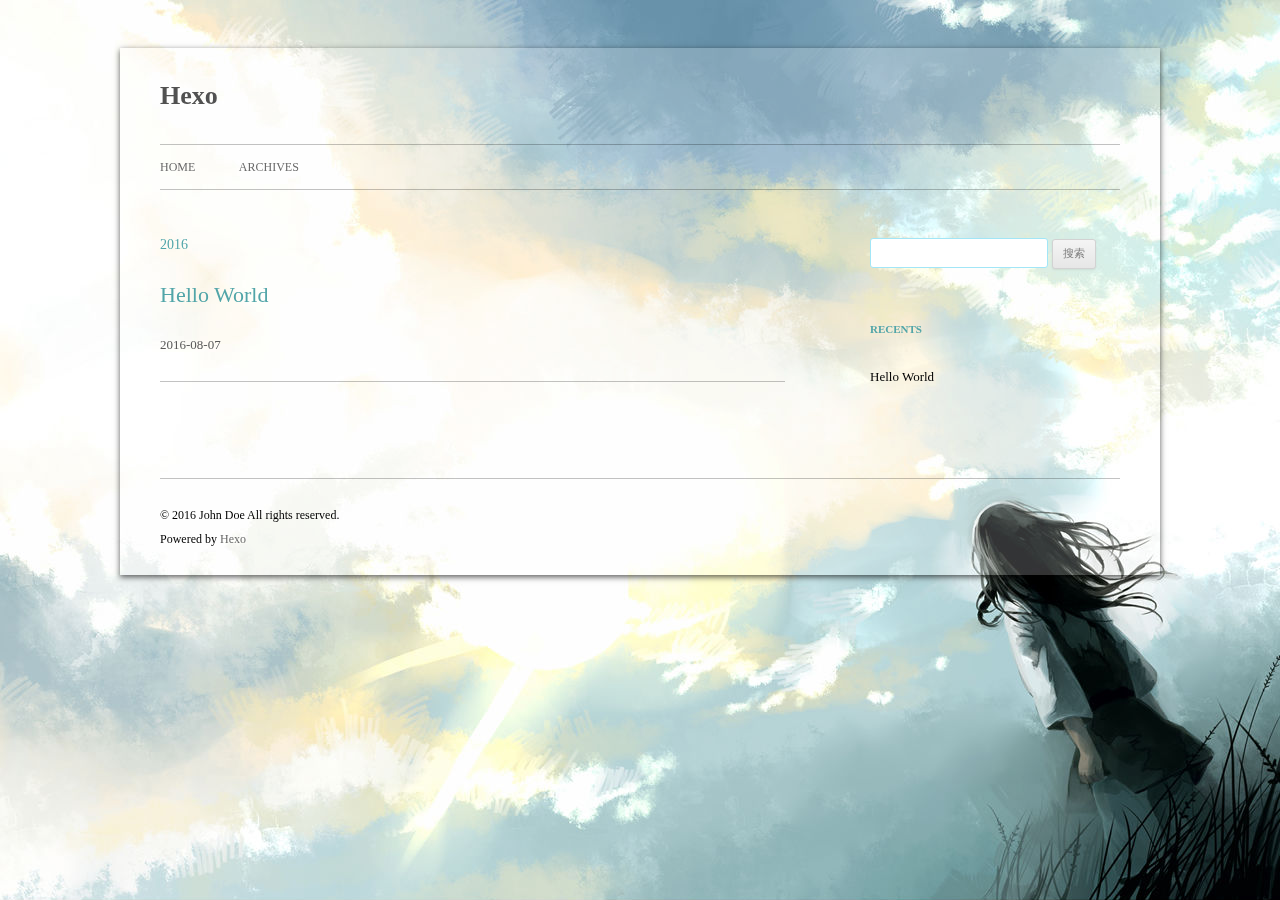
==== commit 6cf5ae62: "Site updated: 2016-08-07 17:38:19" ====
--- a/archives/index.html
+++ b/archives/index.html
@@ -1,466 +1,156 @@
-<!doctype html>
-
-
-
-  
-
-
-<html class="theme-next muse use-motion">
+<!DOCTYPE html>
+<html>
 <head>
-  <meta charset="UTF-8"/>
-<meta http-equiv="X-UA-Compatible" content="IE=edge,chrome=1" />
-<meta name="viewport" content="width=device-width, initial-scale=1, maximum-scale=1"/>
-
-
-
-<meta http-equiv="Cache-Control" content="no-transform" />
-<meta http-equiv="Cache-Control" content="no-siteapp" />
-
-
-
-
-
-
-
-
-
-
-
-
+  <meta charset="utf-8">
   
   
-  <link href="/vendors/fancybox/source/jquery.fancybox.css?v=2.1.5" rel="stylesheet" type="text/css" />
-
-
-
 
   
   
   
   
-
   
-    
-    
   
-
-  
-
-  
-
-  
-
-  
-
-  
-    
-    
-    <link href="//fonts.googleapis.com/css?family=Lato:300,300italic,400,400italic,700,700italic&subset=latin,latin-ext" rel="stylesheet" type="text/css">
-  
-
-
-
-
-
-
-<link href="/vendors/font-awesome/css/font-awesome.min.css?v=4.4.0" rel="stylesheet" type="text/css" />
-
-<link href="/css/main.css?v=5.0.1" rel="stylesheet" type="text/css" />
-
-
-  <meta name="keywords" content="Hexo, NexT" />
-
-
-
-
-
-
-
-
-  <link rel="shortcut icon" type="image/x-icon" href="/favicon.ico?v=5.0.1" />
-
-
-
-
-
-
-<meta property="og:type" content="website">
+  <title>Archives | Hexo</title>
+  <meta name="viewport" content="width=device-width, initial-scale=1, maximum-scale=1">
+  <meta property="og:type" content="website">
 <meta property="og:title" content="Hexo">
 <meta property="og:url" content="http://yoursite.com/archives/index.html">
 <meta property="og:site_name" content="Hexo">
 <meta name="twitter:card" content="summary">
 <meta name="twitter:title" content="Hexo">
-
-
-
-<script type="text/javascript" id="hexo.configuration">
-  var NexT = window.NexT || {};
-  var CONFIG = {
-    scheme: 'Muse',
-    sidebar: {"position":"left","display":"post"},
-    fancybox: true,
-    motion: true,
-    duoshuo: {
-      userId: 0,
-      author: 'Author'
-    }
-  };
-</script>
-
-
-
-
-  <link rel="canonical" href="http://yoursite.com/archives/"/>
-
-  <title> Archiv | Hexo </title>
-</head>
-
-<body itemscope itemtype="http://schema.org/WebPage" lang="">
+  
+  
+    <link rel="icon" href="/css/images/favicon.ico">
+  
+  <link rel="stylesheet" href="/css/style.css">
+  
 
   
+  <!-- baidu webmaster push -->
+  <script src='//push.zhanzhang.baidu.com/push.js'></script>
+</head>
+<body class="home blog custom-background custom-font-enabled single-author">
+  <div id="page" class="hfeed site">
+      <header id="masthead" class="site-header" role="banner">
+    <hgroup>
+      <h1 class="site-title">
+        <a href="/" title="Hexo" rel="home">Hexo</a>
+      </h1>
+      
+        <script type="text/javascript" src="http://api.hitokoto.us/rand?encode=js&charset=utf-8"></script>
+        <h2 class="site-description"><script>hitokoto();</script></h2>
+      
+    </hgroup>
 
-
-
-
-
-
-
-
-
-
+    <nav id="site-navigation" class="main-navigation" role="navigation">
+            <button class="menu-toggle">菜单</button>
+            <a class="assistive-text" href="/#content" title="跳至内容">跳至内容</a><!--TODO-->
+            <div class="menu-main-container">
+                <ul id="menu-main" class="nav-menu">
+                
+                    <li class="menu-item menu-item-type-post_type menu-item-object-page"><a href="/">Home</a></li>
+                
+                    <li class="menu-item menu-item-type-post_type menu-item-object-page"><a href="/archives">Archives</a></li>
+                
+                </ul>
+            </div>
+    </nav>
+</header>
+      <div id="main" class="wrapper">
+        <div id="primary" class="site-content"><div id="content" role="main">
   
   
     
+    
+      
+      
+      <section class="archives-wrap">
+        <div class="archive-year-wrap">
+          <a href="/archives/2016" class="archive-year">2016</a>
+        </div>
+        <div class="archives">
+    
+    <article class="post type-post status-publish format-standard hentry archive-type-post">
+  <header class="entry-header">
+      
+  
+    <h1 class="entry-title">
+      <a class="archive-article-title" href="/2016/08/07/hello-world/">Hello World</a>
+    </h1>
   
 
-  <div class="container one-collumn sidebar-position-left  page-archive  ">
-    <div class="headband"></div>
-
-    <header id="header" class="header" itemscope itemtype="http://schema.org/WPHeader">
-      <div class="header-inner"><div class="site-meta ">
+  </header>
+  <footer class="entry-meta">
+    <a href="/2016/08/07/hello-world/">
+    <time datetime="2016-08-07T07:37:37.334Z" class="entry-date">
+        2016-08-07
+    </time>
+</a>
+    
+    
+    </footer>
+</article>
+  
+  
+    </div></section>
   
 
-  <div class="custom-logo-site-title">
-    <a href="/"  class="brand" rel="start">
-      <span class="logo-line-before"><i></i></span>
-      <span class="site-title">Hexo</span>
-      <span class="logo-line-after"><i></i></span>
-    </a>
-  </div>
-  <p class="site-subtitle"></p>
-</div>
-
-<div class="site-nav-toggle">
-  <button>
-    <span class="btn-bar"></span>
-    <span class="btn-bar"></span>
-    <span class="btn-bar"></span>
-  </button>
-</div>
-
-<nav class="site-nav">
+</div></div>
+        <div id="secondary" class="widget-area" role="complementary">
   
-
+    <aside id="search" class="widget widget_search"><form role="search" method="get" accept-charset="utf-8" id="searchform" class="searchform" action="//google.com/search">
+    <div>
+        <input type="text" value="" name="s" id="s" />
+        <input type="submit" id="searchsubmit" value="搜索" />
+    </div>
+</form></aside>
   
-    <ul id="menu" class="menu">
-      
+    
+  
+    
+  
+    
+  <aside class="widget">
+    <h3 class="widget-title">Recents</h3>
+    <div class="widget-content">
+      <ul>
         
-        <li class="menu-item menu-item-home">
-          <a href="/" rel="section">
-            
-              <i class="menu-item-icon fa fa-fw fa-home"></i> <br />
-            
-            Startseite
-          </a>
-        </li>
-      
+          <li>
+            <a href="/2016/08/07/hello-world/">Hello World</a>
+          </li>
         
-        <li class="menu-item menu-item-archives">
-          <a href="/archives" rel="section">
-            
-              <i class="menu-item-icon fa fa-fw fa-archive"></i> <br />
-            
-            Archiv
-          </a>
-        </li>
-      
-        
-        <li class="menu-item menu-item-tags">
-          <a href="/tags" rel="section">
-            
-              <i class="menu-item-icon fa fa-fw fa-tags"></i> <br />
-            
-            Tags
-          </a>
-        </li>
-      
-
-      
-    </ul>
-  
-
-  
-</nav>
-
- </div>
-    </header>
-
-    <main id="main" class="main">
-      <div class="main-inner">
-        <div class="content-wrap">
-          <div id="content" class="content">
-            
-
-  <section id="posts" class="posts-collapse">
-    <span class="archive-move-on"></span>
-
-    <span class="archive-page-counter">
-      
-      
-      
-        
-      
-      Öhm..! Ein Artikel. Bleib dran.
-    </span>
-
-    
-
-      
-      
-      
-
-      
-        
-        <div class="collection-title">
-          <h2 class="archive-year motion-element" id="archive-year-2016">2016</h2>
-        </div>
-      
-      
-
-      
-
-  <article class="post post-type-normal" itemscope itemtype="http://schema.org/Article">
-    <header class="post-header">
-
-      <h1 class="post-title">
-        
-            <a class="post-title-link" href="/2016/08/07/hello-world/" itemprop="url">
-              
-                <span itemprop="name">Hello World</span>
-              
-            </a>
-        
-      </h1>
-
-      <div class="post-meta">
-        <time class="post-time" itemprop="dateCreated"
-              datetime="2016-08-07T15:37:37+08:00"
-              content="2016-08-07" >
-          08-07
-        </time>
-      </div>
-
-    </header>
-  </article>
-
-
-
-    
-
-  </section>
-
-  
-
-
-
-          </div>
-          
-
-
-          
-
-        </div>
-        
-          
-  
-  <div class="sidebar-toggle">
-    <div class="sidebar-toggle-line-wrap">
-      <span class="sidebar-toggle-line sidebar-toggle-line-first"></span>
-      <span class="sidebar-toggle-line sidebar-toggle-line-middle"></span>
-      <span class="sidebar-toggle-line sidebar-toggle-line-last"></span>
-    </div>
-  </div>
-
-  <aside id="sidebar" class="sidebar">
-    <div class="sidebar-inner">
-
-      
-
-      
-
-      <section class="site-overview sidebar-panel  sidebar-panel-active ">
-        <div class="site-author motion-element" itemprop="author" itemscope itemtype="http://schema.org/Person">
-          <img class="site-author-image" itemprop="image"
-               src="/images/avatar.gif"
-               alt="John Doe" />
-          <p class="site-author-name" itemprop="name">John Doe</p>
-          <p class="site-description motion-element" itemprop="description"></p>
-        </div>
-        <nav class="site-state motion-element">
-          <div class="site-state-item site-state-posts">
-            <a href="/archives">
-              <span class="site-state-item-count">1</span>
-              <span class="site-state-item-name">Artikel</span>
-            </a>
-          </div>
-
-          
-
-          
-
-        </nav>
-
-        
-
-        <div class="links-of-author motion-element">
-          
-        </div>
-
-        
-        
-
-        
-        
-
-      </section>
-
-      
-
+      </ul>
     </div>
   </aside>
 
+  
+    
+  
+    
+  
+</div>
+      </div>
+      <footer id="colophon" role="contentinfo">
+    <p>&copy; 2016 John Doe
+    All rights reserved.</p>
+    <p>Powered by <a href="http://hexo.io/" target="_blank">Hexo</a></p>
+</footer>
+    <script>window._bd_share_config={"common":{"bdSnsKey":{},"bdText":"","bdMini":"1","bdMiniList":false,"bdPic":"","bdStyle":"2","bdSize":"16"},"share":{}};with(document)0[(getElementsByTagName('head')[0]||body).appendChild(createElement('script')).src='http://bdimg.share.baidu.com/static/api/js/share.js?v=89860593.js?cdnversion='+~(-new Date()/36e5)];</script>
 
-        
-      </div>
-    </main>
-
-    <footer id="footer" class="footer">
-      <div class="footer-inner">
-        <div class="copyright" >
-  
-  &copy; 
-  <span itemprop="copyrightYear">2016</span>
-  <span class="with-love">
-    <i class="fa fa-heart"></i>
-  </span>
-  <span class="author" itemprop="copyrightHolder">John Doe</span>
-</div>
-
-<div class="powered-by">
-  Erstellt mit  <a class="theme-link" href="https://hexo.io">Hexo</a>
-</div>
-
-<div class="theme-info">
-  Theme -
-  <a class="theme-link" href="https://github.com/iissnan/hexo-theme-next">
-    NexT.Muse
-  </a>
-</div>
-
-        
-
-        
-      </div>
-    </footer>
-
-    <div class="back-to-top">
-      <i class="fa fa-arrow-up"></i>
-    </div>
-  </div>
-
-  
-
-<script type="text/javascript">
-  if (Object.prototype.toString.call(window.Promise) !== '[object Function]') {
-    window.Promise = null;
-  }
-</script>
+<script src="/js/jquery-2.0.3.min.js"></script>
 
 
+  <link rel="stylesheet" href="/fancybox/jquery.fancybox.css">
+  <script src="/fancybox/jquery.fancybox.pack.js"></script>
 
 
+<script src="/js/script.js"></script>
 
+<script src="/js/navigation.js"></script>
 
+<div id="bg"></div>
 
-
-
-  
-
-
-
-  
-  <script type="text/javascript" src="/vendors/jquery/index.js?v=2.1.3"></script>
-
-  
-  <script type="text/javascript" src="/vendors/fastclick/lib/fastclick.min.js?v=1.0.6"></script>
-
-  
-  <script type="text/javascript" src="/vendors/jquery_lazyload/jquery.lazyload.js?v=1.9.7"></script>
-
-  
-  <script type="text/javascript" src="/vendors/velocity/velocity.min.js?v=1.2.1"></script>
-
-  
-  <script type="text/javascript" src="/vendors/velocity/velocity.ui.min.js?v=1.2.1"></script>
-
-  
-  <script type="text/javascript" src="/vendors/fancybox/source/jquery.fancybox.pack.js?v=2.1.5"></script>
-
-
-  
-
-
-  <script type="text/javascript" src="/js/src/utils.js?v=5.0.1"></script>
-
-  <script type="text/javascript" src="/js/src/motion.js?v=5.0.1"></script>
-
-
-
-  
-  
-
-  
-  
-    <script type="text/javascript" id="motion.page.archive">
-      $('.archive-year').velocity('transition.slideLeftIn');
-    </script>
-  
-
-
-  
-
-
-  <script type="text/javascript" src="/js/src/bootstrap.js?v=5.0.1"></script>
-
-
-
-  
-
-
-
-  
-
-
-
-
-  
-  
-
-  
-
-  
-
-  
-
+  </div>
 </body>
-</html>
+</html>--- a/css/style.css
+++ b/css/style.css
@@ -0,0 +1,1971 @@
+/*
+Theme Name: Cyan Style
+Theme URI: https://github.com/wizardforcel/hexo-theme-cyanstyle
+Author: the WordPress team
+Author URI: http://wordpress.org/
+Secondary Developer: Flygon
+Secondary Developer URI: http://flygon.net/
+Description: Inspired by Wordpress theme Twentytwelve.
+Version: 1.0
+License: GNU General Public License v2 or later
+License URI: http://www.gnu.org/licenses/gpl-2.0.html
+Tags: responsive, two_column, chinese, wordpress, light
+Text Domain: hexo-theme-cyanstyle
+
+This theme, like WordPress, is licensed under the GPL.
+Use it to make something cool, have fun, and share what you've learned with others.
+*/
+
+/*
+Color Scheme
+Main Page: 255, 255, 255, 0.2
+Main Title:
+  Normal: 0, 0, 0 *
+  Hover: 81, 165, 168 (Lake Green)
+All Fonts: Microsoft-YaHei
+Article Title:
+  Normal: 81, 165, 168
+  Hover: 0, 0, 0
+Widget Title: 81, 165, 168
+Article & Widget Content: 0, 0, 0 *
+Link in Article Content:
+  Normal: 81, 165, 168
+  Hover: 0, 0, 0
+Border Line: 0, 0, 0, 0.24
+Article Meta Link:
+  Normal: 88, 88, 88 *
+  Hover: 81, 165, 168
+Article Meta: 117, 117, 117 *
+Widget Link:
+  Normal: 0, 0, 0
+  Hover: 81, 165, 168
+
+Search the keywords to find their position.
+A star represents not to fix.
+*/
+
+
+/* =Notes
+--------------------------------------------------------------
+This stylesheet uses rem values with a pixel fallback. The rem
+values (and line heights) are calculated using two variables:
+
+$rembase:     14;
+$line-height: 24;
+
+---------- Examples
+
+* Use a pixel value with a rem fallback for font-size, padding, margins, etc.
+	padding: 5px 0;
+	padding: 0.357142857rem 0; (5 / $rembase)
+
+* Set a font-size and then set a line-height based on the font-size
+	font-size: 16px
+	font-size: 1.142857143rem; (16 / $rembase)
+	line-height: 1.5; ($line-height / 16)
+
+---------- Vertical spacing
+
+Vertical spacing between most elements should use 24px or 48px
+to maintain vertical rhythm:
+
+.my-new-div {
+	margin: 24px 0;
+	margin: 1.714285714rem 0; ( 24 / $rembase )
+}
+
+---------- Further reading
+
+http://snook.ca/archives/html_and_css/font-size-with-rem
+http://blog.typekit.com/2011/11/09/type-study-sizing-the-legible-letter/
+
+
+/* =Reset
+-------------------------------------------------------------- */
+* {
+    font-family: Microsoft YaHei;
+}
+Microsoft YaHei,html, body, div, span, applet, object, iframe, h1, h2, h3, h4, h5, h6, p, blockquote, pre, a, abbr, acronym, address, big, cite, code, del, dfn, em, img, ins, kbd, q, s, samp, small, strike, strong, sub, sup, tt, var, b, u, i, center, dl, dt, dd, ol, ul, li, fieldset, form, label, legend, table, caption, tbody, tfoot, thead, tr, th, td, article, aside, canvas, details, embed, figure, figcaption, footer, header, hgroup, menu, nav, output, ruby, section, summary, time, mark, audio, video {
+	margin: 0;
+	padding: 0;
+	border: 0;
+	font-size: 100%;
+	vertical-align: baseline; 
+}
+body {
+	line-height: 1;
+}
+ol,
+ul {
+	list-style: none;
+}
+blockquote,
+q {
+	quotes: none;
+}
+blockquote:before,
+blockquote:after,
+q:before,
+q:after {
+	content: '';
+	content: none;
+}
+table {
+	border-collapse: collapse;
+	border-spacing: 0;
+}
+caption,
+th,
+td {
+	font-weight: normal;
+	text-align: left;
+}
+h1,
+h2,
+h3,
+h4,
+h5,
+h6 {
+	clear: both;
+}
+html {
+	overflow-y: scroll;
+	font-size: 100%;
+	-webkit-text-size-adjust: 100%;
+	-ms-text-size-adjust: 100%;
+}
+a:focus {
+	outline: thin dotted;
+}
+article,
+aside,
+details,
+figcaption,
+figure,
+footer,
+header,
+hgroup,
+nav,
+section {
+	display: block;
+}
+audio,
+canvas,
+video {
+	display: inline-block;
+}
+audio:not([controls]) {
+	display: none;
+}
+del {
+	color: #333;
+}
+ins {
+	background: rgba(235,233,233,0.5);
+	text-decoration: none;
+}
+hr {
+	background-color: rgba(235,233,233,0.5);
+	border: 0;
+	height: 1px;
+	margin: 24px;
+	margin-bottom: 1.714285714rem;
+}
+sub,
+sup {
+	font-size: 75%;
+	line-height: 0;
+	position: relative;
+	vertical-align: baseline;
+}
+sup {
+	top: -0.5em;
+}
+sub {
+	bottom: -0.25em;
+}
+small {
+	font-size: smaller;
+}
+img {
+	border: 0;
+	-ms-interpolation-mode: bicubic;
+}
+
+/* Clearing floats */
+.clear:after,
+.wrapper:after,
+.format-status .entry-header:after {
+	clear: both;
+}
+.clear:before,
+.clear:after,
+.wrapper:before,
+.wrapper:after,
+.format-status .entry-header:before,
+.format-status .entry-header:after {
+	display: table;
+	content: "";
+}
+
+
+/* =Repeatable patterns
+-------------------------------------------------------------- */
+
+/* Small headers */
+.archive-title,
+.page-title,
+.widget-title,
+.entry-content th,
+.comment-content th {
+	font-size: 11px;
+	font-size: 0.785714286rem;
+	line-height: 2.181818182;
+	font-weight: bold;
+	text-transform: uppercase;
+	color: rgb(81, 165, 168); /* Widget Title */
+}
+
+/* Shared Post Format styling */
+article.format-quote footer.entry-meta,
+article.format-link footer.entry-meta,
+article.format-status footer.entry-meta {
+	font-size: 11px;
+	font-size: 0.785714286rem;
+	line-height: 2.181818182;
+}
+
+/* Form fields, general styles first */
+button,
+input,
+textarea {
+	border: 1px solid rgb(162, 230, 247);
+	border-radius: 3px;
+	font-family: Microsoft YaHei,  inherit;
+	padding: 6px;
+	padding: 0.428571429rem;
+}
+button,
+input {
+	line-height: normal;
+}
+textarea {
+	font-size: 100%;
+	overflow: auto;
+	vertical-align: top;
+}
+
+/* Reset non-text input types */
+input[type="checkbox"],
+input[type="radio"],
+input[type="file"],
+input[type="hidden"],
+input[type="image"],
+input[type="color"] {
+	border: 0;
+	border-radius: 0;
+	padding: 0;
+}
+
+/* Buttons */
+.menu-toggle,
+input[type="submit"],
+input[type="button"],
+input[type="reset"],
+article.post-password-required input[type=submit],
+.bypostauthor cite span {
+	padding: 6px 10px;
+	padding: 0.428571429rem 0.714285714rem;
+	font-size: 11px;
+	font-size: 0.785714286rem;
+	line-height: 1.428571429;
+	font-weight: normal;
+	color: #7c7c7c;
+	background-color: #e6e6e6;
+	background-repeat: repeat-x;
+	background-image: -moz-linear-gradient(top, #f4f4f4, #e6e6e6);
+	background-image: -ms-linear-gradient(top, #f4f4f4, #e6e6e6);
+	background-image: -webkit-linear-gradient(top, #f4f4f4, #e6e6e6);
+	background-image: -o-linear-gradient(top, #f4f4f4, #e6e6e6);
+	background-image: linear-gradient(top, #f4f4f4, #e6e6e6);
+	border: 1px solid #d2d2d2;
+	border-radius: 3px;
+	box-shadow: 0 1px 2px rgba(64, 64, 64, 0.1);
+}
+.menu-toggle,
+button,
+input[type="submit"],
+input[type="button"],
+input[type="reset"] {
+	cursor: pointer;
+}
+button[disabled],
+input[disabled] {
+	cursor: default;
+}
+.menu-toggle:hover,
+button:hover,
+input[type="submit"]:hover,
+input[type="button"]:hover,
+input[type="reset"]:hover,
+article.post-password-required input[type=submit]:hover {
+	color: #5e5e5e;
+	background-color: #ebebeb;
+	background-repeat: repeat-x;
+	background-image: -moz-linear-gradient(top, #f9f9f9, #ebebeb);
+	background-image: -ms-linear-gradient(top, #f9f9f9, #ebebeb);
+	background-image: -webkit-linear-gradient(top, #f9f9f9, #ebebeb);
+	background-image: -o-linear-gradient(top, #f9f9f9, #ebebeb);
+	background-image: linear-gradient(top, #f9f9f9, #ebebeb);
+}
+.menu-toggle:active,
+.menu-toggle.toggled-on,
+button:active,
+input[type="submit"]:active,
+input[type="button"]:active,
+input[type="reset"]:active {
+	color: #757575;
+	background-color: #e1e1e1;
+	background-repeat: repeat-x;
+	background-image: -moz-linear-gradient(top, #ebebeb, #e1e1e1);
+	background-image: -ms-linear-gradient(top, #ebebeb, #e1e1e1);
+	background-image: -webkit-linear-gradient(top, #ebebeb, #e1e1e1);
+	background-image: -o-linear-gradient(top, #ebebeb, #e1e1e1);
+	background-image: linear-gradient(top, #ebebeb, #e1e1e1);
+	box-shadow: inset 0 0 8px 2px #c6c6c6, 0 1px 0 0 #f4f4f4;
+	border-color: transparent;
+}
+.bypostauthor cite span {
+	color: #fff;
+	background-color: #21759b;
+	background-image: none;
+	border: 1px solid #1f6f93;
+	border-radius: 2px;
+	box-shadow: none;
+	padding: 0;
+}
+
+/* Responsive images */
+.entry-content img,
+.comment-content img,
+.widget img {
+	max-width: 100%; /* Fluid images for posts, comments, and widgets */
+}
+img[class*="align"],
+img[class*="wp-image-"],
+img[class*="attachment-"] {
+	height: auto; /* Make sure images with WordPress-added height and width attributes are scaled correctly */
+}
+img.size-full,
+img.size-large,
+img.header-image,
+img.wp-post-image {
+	max-width: 100%;
+	height: auto; /* Make sure images with WordPress-added height and width attributes are scaled correctly */
+}
+
+/* Make sure videos and embeds fit their containers */
+embed,
+iframe,
+object,
+video {
+	max-width: 100%;
+}
+.entry-content .twitter-tweet-rendered {
+	max-width: 100% !important; /* Override the Twitter embed fixed width */
+}
+
+/* Images */
+.alignleft {
+	float: left;
+}
+.alignright {
+	float: right;
+}
+.aligncenter {
+	display: block;
+	margin-left: auto;
+	margin-right: auto;
+}
+.entry-content img,
+.comment-content img,
+.widget img,
+img.header-image,
+.author-avatar img,
+img.wp-post-image {
+	/* Add fancy borders to all WordPress-added images but not things like badges and icons and the like */
+	border-radius: 3px;
+	box-shadow: 0 1px 4px rgba(0, 0, 0, 0.2);
+}
+.wp-caption {
+	max-width: 100%; /* Keep wide captions from overflowing their container. */
+	padding: 4px;
+}
+.wp-caption .wp-caption-text,
+.gallery-caption,
+.entry-caption {
+	font-style: italic;
+	font-size: 12px;
+	font-size: 0.857142857rem;
+	line-height: 2;
+	color: #757575;
+}
+img.wp-smiley,
+.rsswidget img {
+	border: 0;
+	border-radius: 0;
+	box-shadow: none;
+	margin-bottom: 0;
+	margin-top: 0;
+	padding: 0;
+}
+.entry-content dl.gallery-item {
+	margin: 0;
+}
+.gallery-item a,
+.gallery-caption {
+	width: 90%;
+}
+.gallery-item a {
+	display: block;
+}
+.gallery-caption a {
+	display: inline;
+}
+.gallery-columns-1 .gallery-item a {
+	max-width: 100%;
+	width: auto;
+}
+.gallery .gallery-icon img {
+	height: auto;
+	max-width: 90%;
+	padding: 5%;
+}
+.gallery-columns-1 .gallery-icon img {
+	padding: 3%;
+}
+
+/* Navigation */
+#pagination {
+  zoom: 1;
+  -webkit-border-radius: 2px;
+  border-radius: 2px;
+  text-align: center;
+  overflow: hidden;
+  border: 1px solid rgba(0, 0, 0, 0.24);
+}
+#pagination:before,
+#pagination:after {
+  content: "";
+  display: table;
+}
+#pagination:after {
+  clear: both;
+}
+#pagination a,
+#pagination span {
+  padding: 10px 20px;
+  line-height: 1;
+  height: 2ex;
+}
+#pagination a {
+  color: #999;
+  text-decoration: none;
+}
+#pagination a:hover {
+  color: #000;
+}
+#pagination .prev {
+  float: left;
+}
+#pagination .next {
+  float: right;
+}
+#pagination .page-number {
+  display: inline-block;
+}
+@media mq-mobile {
+  #pagination .page-number {
+    display: none;
+  }
+}
+#pagination .current {
+  color: #000;
+  font-weight: bold;
+}
+#pagination .space {
+  color: #ddd;
+}
+
+.site-content nav {
+	clear: both;
+	line-height: 2;
+	overflow: hidden;
+}
+#nav-above {
+	padding: 24px 0;
+	padding: 1.714285714rem 0;
+}
+#nav-above {
+	display: none;
+}
+.paged #nav-above {
+	display: block;
+}
+.nav-previous,
+.previous-image {
+	float: left;
+	width: 50%;
+}
+.nav-next,
+.next-image {
+	float: right;
+	text-align: right;
+	width: 50%;
+}
+.nav-single + .comments-area,
+#comment-nav-above {
+	margin: 48px 0;
+	margin: 3.428571429rem 0;
+}
+
+/* Author profiles */
+.author .archive-header {
+	margin-bottom: 24px;
+	margin-bottom: 1.714285714rem;
+}
+.author-info {
+	border-top: 1px solid #ededed;
+	margin: 24px 0;
+	margin: 1.714285714rem 0;
+	padding-top: 24px;
+	padding-top: 1.714285714rem;
+	overflow: hidden;
+}
+.author-description p {
+	color: #757575;
+	font-size: 13px;
+	font-size: 0.928571429rem;
+	line-height: 1.846153846;
+}
+.author.archive .author-info {
+	border-top: 0;
+	margin: 0 0 48px;
+	margin: 0 0 3.428571429rem;
+}
+.author.archive .author-avatar {
+	margin-top: 0;
+}
+
+
+/* =Basic structure
+-------------------------------------------------------------- */
+
+/* Body, links, basics */
+html {
+	font-size: 87.5%;
+}
+body {
+	font-size: 14px;
+	font-size: 1rem;
+	font-family: Microsoft YaHei,  Helvetica, Arial, sans-serif;
+	text-rendering: optimizeLegibility;
+	color: rgb(0, 0, 0); /*Article & Widget Content*/
+}
+body.custom-font-enabled {
+	font-family: Microsoft YaHei,  Helvetica, Arial, sans-serif;
+	/*All Fonts*/
+}
+a {
+	outline: none;
+	color: rgb(81, 165, 168); /*Article Title Normal*/
+    text-decoration: none;
+}
+a:hover {
+	color: rgb(0, 0, 0); /*Article Title Hover*/
+    text-decoration: underline;
+}
+
+
+/* Backgroud image */
+#bg {
+  background-image: url("images/body.jpg");
+  background-color: #050a10;
+  background-attachment: fixed;
+  background-repeat: no-repeat;
+  background-position: center;
+  -webkit-background-size: cover;
+  -moz-background-size: cover;
+  background-size: cover;
+  height: 100%;
+  left: 0;
+  position: fixed;
+  top: 0;
+  width: 100%;
+  z-index: -1;
+}
+
+/* Achive */
+.archive-year-wrap {
+    color: rgb(81, 165, 168);
+    font-weight: normal;
+    margin-bottom: 30px;
+    text-shadow: 0 0 1px #fff;
+}
+.archive-year-wrap a {
+    text-decoration: none;
+}
+
+/* Assistive text */
+.assistive-text,
+.site .screen-reader-text {
+	position: absolute !important;
+	clip: rect(1px, 1px, 1px, 1px);
+}
+.main-navigation .assistive-text:focus {
+	background: #fff;
+	border: 2px solid #333;
+	border-radius: 3px;
+	clip: auto !important;
+	color: #000;
+	display: block;
+	font-size: 12px;
+	padding: 12px;
+	position: absolute;
+	top: 5px;
+	left: 5px;
+	z-index: 100000; /* Above WP toolbar */
+}
+
+/* Page structure */
+.site {
+	padding: 0 24px;
+	padding: 0 1.714285714rem;
+	background-color: rgba(255, 255, 255, 0.20); /* Main Page */
+}
+.site-content {
+	margin: 24px 0 0;
+	margin: 1.714285714rem 0 0;
+}
+.widget-area {
+	margin: 24px 0 0;
+	margin: 1.714285714rem 0 0;
+}
+
+/* Header */
+.site-header {
+	padding: 24px 0;
+	padding: 1.714285714rem 0;
+}
+.site-header h1,
+.site-header h2 {
+	text-align: center;
+}
+
+.site-header h1 a,
+.site-header h2 a {
+	color: #515151;
+	display: inline-block;
+	text-decoration: none;
+}
+.site-header h1 a:hover,
+.site-header h2 a:hover {
+	color: rgb(81, 156, 158); /* Main Title Hover */
+}
+.site-header h1 {
+	font-size: 24px;
+	font-size: 1.714285714rem;
+	line-height: 1.285714286;
+	margin-bottom: 14px;
+	margin-bottom: 1rem;
+}
+.site-header h2 {
+	font-weight: normal;
+	font-size: 13px;
+	font-size: 0.928571429rem;
+	line-height: 1.846153846;
+	color: #757575;
+}
+.header-image {
+	margin-top: 24px;
+	margin-top: 1.714285714rem;
+}
+
+/* Navigation Menu */
+.main-navigation {
+	margin-top: 24px;
+	margin-top: 1.714285714rem;
+	text-align: center;
+}
+.main-navigation li {
+	margin-top: 24px;
+	margin-top: 1.714285714rem;
+	font-size: 12px;
+	font-size: 0.857142857rem;
+	line-height: 1.42857143;
+}
+.main-navigation a {
+	color: #5e5e5e;
+}
+.main-navigation a:hover {
+	color: #21759b;
+}
+.main-navigation ul.nav-menu,
+.main-navigation div.nav-menu > ul {
+	display: none;
+}
+.main-navigation ul.nav-menu.toggled-on,
+.menu-toggle {
+	display: inline-block;
+}
+
+/* Banner */
+section[role="banner"] {
+	margin-bottom: 48px;
+	margin-bottom: 3.428571429rem;
+}
+
+/* Sidebar */
+.widget-area .widget {
+	-webkit-hyphens: auto;
+	-moz-hyphens: auto;
+	hyphens: auto;
+	margin-bottom: 48px;
+	margin-bottom: 3.428571429rem;
+	word-wrap: break-word;
+}
+.widget-area .widget h3 {
+	margin-bottom: 24px;
+	margin-bottom: 1.714285714rem;
+}
+.widget-area .widget p,
+.widget-area .widget li,
+.widget-area .widget .textwidget {
+	font-size: 13px;
+	font-size: 0.928571429rem;
+	line-height: 1.846153846;
+}
+.widget-area .widget p {
+	margin-bottom: 24px;
+	margin-bottom: 1.714285714rem;
+}
+.widget-area .textwidget ul {
+	list-style: disc outside;
+	margin: 0 0 24px;
+	margin: 0 0 1.714285714rem;
+}
+.widget-area .textwidget li {
+	margin-left: 36px;
+	margin-left: 2.571428571rem;
+}
+.widget-area .widget a {
+	color: rgb(0, 0, 0); /* Widget Link Normal*/
+}
+.widget-area .widget a:hover {
+	color: rgb(81, 165, 168); /* Widget Link Hover*/
+}
+
+}
+.widget-area #s {
+	width: 70.66666666666%; /* define a width to avoid dropping a wider submit button */
+}
+
+/* Footer */
+footer[role="contentinfo"] {
+	border-top: 1px solid rgba(0, 0, 0, 0.24);
+	clear: both;
+	font-size: 12px;
+	font-size: 0.857142857rem;
+	line-height: 2;
+	max-width: 960px;
+	max-width: 68.571428571rem;
+	margin-top: 24px;
+	margin-top: 1.714285714rem;
+	margin-left: auto;
+	margin-right: auto;
+	padding: 24px 0;
+	padding: 1.714285714rem 0;
+}
+footer[role="contentinfo"] a {
+	color: #686868;
+}
+footer[role="contentinfo"] a:hover {
+	color: #21759b;
+}
+
+/* Category and tags */
+.article-category,
+.article-tag-list {
+    display: inline;
+}
+.article-tag-list-item {
+    display: inline;
+    margin-right: 10px;
+}
+/*.article-tag-category:before {
+    content: "\f07b";
+}
+.article-tag-list:before {
+    content: "\f02b";
+}*/
+.article-tag-list-link:before {
+    content: "#";
+}
+.article-delim {
+    margin-left: 5px;
+    margin-right: 5px;
+}
+
+/* =Main content and comment content
+-------------------------------------------------------------- */
+
+.entry-meta {
+	clear: both;
+}
+.entry-header {
+	margin-bottom: 24px;
+	margin-bottom: 1.714285714rem;
+}
+.entry-header img.wp-post-image {
+	margin-bottom: 24px;
+	margin-bottom: 1.714285714rem;
+}
+.entry-header .entry-title {
+	font-size: 20px;
+	font-size: 1.428571429rem;
+	line-height: 1.2;
+	font-weight: normal;
+}
+.entry-header .entry-title a {
+	text-decoration: none;
+}
+.entry-header .entry-format {
+	margin-top: 24px;
+	margin-top: 1.714285714rem;
+	font-weight: normal;
+}
+.entry-header .comments-link {
+	margin-top: 24px;
+	margin-top: 1.714285714rem;
+	font-size: 13px;
+	font-size: 0.928571429rem;
+	line-height: 1.846153846;
+	color: #757575;
+}
+.comments-link a,
+.entry-meta a {
+	color: rgb(88, 88, 88); /*Article Meta Link Normal*/
+}
+.comments-link a:hover,
+.entry-meta a:hover {
+	color: rgb(81, 165, 168); /*Article Meta Link Hover*/
+}
+
+article.sticky .featured-post {
+    /* Border Line for Special */
+	border-top: 1px solid rgba(0, 0, 0, 0.24);
+	border-bottom: 1px solid rgba(0, 0, 0, 0.24);
+	color: #757575;
+	font-size: 13px;
+	font-size: 0.928571429rem;
+	line-height: 3.692307692;
+	margin-bottom: 24px;
+	margin-bottom: 1.714285714rem;
+	text-align: center;
+}
+.entry-content,
+.entry-summary,
+.mu_register {
+	line-height: 1.714285714;
+}
+.entry-content h1,
+.comment-content h1,
+.entry-content h2,
+.comment-content h2,
+.entry-content h3,
+.comment-content h3,
+.entry-content h4,
+.comment-content h4,
+.entry-content h5,
+.comment-content h5,
+.entry-content h6,
+.comment-content h6 {
+	margin: 24px 0;
+	margin: 1.714285714rem 0;
+	line-height: 1.714285714;
+}
+.entry-content h1,
+.comment-content h1 {
+	font-size: 21px;
+	font-size: 1.5rem;
+	line-height: 1.5;
+}
+.entry-content h2,
+.comment-content h2,
+.mu_register h2 {
+	font-size: 18px;
+	font-size: 1.285714286rem;
+	line-height: 1.6;
+}
+.entry-content h3,
+.comment-content h3 {
+	font-size: 16px;
+	font-size: 1.142857143rem;
+	line-height: 1.846153846;
+}
+.entry-content h4,
+.comment-content h4 {
+	font-size: 14px;
+	font-size: 1rem;
+	line-height: 1.846153846;
+}
+.entry-content h5,
+.comment-content h5 {
+	font-size: 13px;
+	font-size: 0.928571429rem;
+	line-height: 1.846153846;
+}
+.entry-content h6,
+.comment-content h6 {
+	font-size: 12px;
+	font-size: 0.857142857rem;
+	line-height: 1.846153846;
+}
+.entry-content p,
+.entry-summary p,
+.comment-content p,
+.mu_register p {
+	margin: 0 0 24px;
+	margin: 0 0 1.714285714rem;
+	line-height: 1.714285714;
+}
+
+.entry-content a,
+.comment-content a {
+	color: rgb(81, 165, 168); /* Link in Article Content Normal */
+}
+
+.entry-content a:Hover,
+.comment-content a:Hover{
+	color: rgb(0, 0, 0); /* Link in Article Content Hover */
+}
+
+.entry-content ol,
+.comment-content ol,
+.entry-content ul,
+.comment-content ul,
+.mu_register ul {
+	margin: 0 0 24px;
+	margin: 0 0 1.714285714rem;
+	line-height: 1.714285714;
+}
+.entry-content ul ul,
+.comment-content ul ul,
+.entry-content ol ol,
+.comment-content ol ol,
+.entry-content ul ol,
+.comment-content ul ol,
+.entry-content ol ul,
+.comment-content ol ul {
+	margin-bottom: 0;
+}
+.entry-content ul,
+.comment-content ul,
+.mu_register ul {
+	list-style: disc outside;
+}
+.entry-content ol,
+.comment-content ol {
+	list-style: decimal outside;
+}
+.entry-content li,
+.comment-content li,
+.mu_register li {
+	margin: 0 0 0 36px;
+	margin: 0 0 0 2.571428571rem;
+}
+.entry-content blockquote,
+.comment-content blockquote {
+    margin: 0 0 24px;
+    margin: 0 0 1.714285714rem;
+    border-left: 4px solid #aaa;
+    padding: 0 15px;
+    color: #aaa;
+}
+.entry-content blockquote>:first-child,
+.comment-content blockquote>:first-child {
+	margin-top: 0;
+}
+.entry-content blockquote>:last-child,
+.comment-content blockquote>:last-child {
+	margin-bottom: 0;
+}
+.entry-content code,
+.comment-content code {
+    font-family: Consolas, Monaco, Lucida Console, monospace;
+    padding: 0 5px;
+    margin: 0 2px;
+    font-size: 0.9em;
+    border: 1px solid rgba(0, 0, 0, 0.24);
+    -webkit-border-radius: 3px;
+    border-radius: 3px;
+}
+.entry-content pre,
+.comment-content pre {
+    border: 1px solid rgba(0, 0, 0, 0.24);
+    font-family: Consolas, Monaco, Lucida Console, monospace;
+    margin-bottom: 15px;
+    overflow: auto;
+    padding: 7px 15px;
+    -webkit-border-radius: 2px;
+    border-radius: 2px;
+}
+.entry-content pre code,
+.comment-content pre code {
+    background: none;
+    padding: 0;
+    margin: 0;
+    border: none;
+    -webkit-border-radius: 0;
+    border-radius: 0;
+}
+.entry-content abbr,
+.comment-content abbr,
+.entry-content dfn,
+.comment-content dfn,
+.entry-content acronym,
+.comment-content acronym {
+	border-bottom: 1px dotted #666;
+	cursor: help;
+}
+.entry-content address,
+.comment-content address {
+	display: block;
+	line-height: 1.714285714;
+	margin: 0 0 24px;
+	margin: 0 0 1.714285714rem;
+}
+img.alignleft,
+.wp-caption.alignleft {
+	margin: 12px 24px 12px 0;
+	margin: 0.857142857rem 1.714285714rem 0.857142857rem 0;
+}
+img.alignright,
+.wp-caption.alignright {
+	margin: 12px 0 12px 24px;
+	margin: 0.857142857rem 0 0.857142857rem 1.714285714rem;
+}
+img.aligncenter,
+.wp-caption.aligncenter {
+	clear: both;
+	margin-top: 12px;
+	margin-top: 0.857142857rem;
+	margin-bottom: 12px;
+	margin-bottom: 0.857142857rem;
+}
+.entry-content embed,
+.entry-content iframe,
+.entry-content object,
+.entry-content video {
+	margin-bottom: 24px;
+	margin-bottom: 1.714285714rem;
+}
+.entry-content dl,
+.comment-content dl {
+	margin: 0 24px;
+	margin: 0 1.714285714rem;
+}
+.entry-content dt,
+.comment-content dt {
+	font-weight: bold;
+	line-height: 1.714285714;
+}
+.entry-content dd,
+.comment-content dd {
+	line-height: 1.714285714;
+	margin-bottom: 24px;
+	margin-bottom: 1.714285714rem;
+}
+.entry-content table,
+.comment-content table {
+	border-bottom: 1px solid #ededed;
+	color: #757575;
+	font-size: 12px;
+	font-size: 0.857142857rem;
+	line-height: 2;
+	margin: 0 0 24px;
+	margin: 0 0 1.714285714rem;
+	width: 100%;
+}
+.entry-content table caption,
+.comment-content table caption {
+	font-size: 16px;
+	font-size: 1.142857143rem;
+	margin: 24px 0;
+	margin: 1.714285714rem 0;
+}
+.entry-content td,
+.comment-content td {
+	border-top: 1px solid #ededed;
+	padding: 6px 10px 6px 0;
+}
+.site-content article {
+    /* Border Line for Article Bottom*/
+	border-bottom: 1px solid rgba(0, 0, 0, 0.24);
+	margin-bottom: 72px;
+	margin-bottom: 5.142857143rem;
+	padding-bottom: 24px;
+	padding-bottom: 1.714285714rem;
+	word-wrap: break-word;
+	-webkit-hyphens: auto;
+	-moz-hyphens: auto;
+	hyphens: auto;
+}
+.page-links {
+	clear: both;
+	line-height: 1.714285714;
+}
+footer.entry-meta {
+	margin-top: 24px;
+	margin-top: 1.714285714rem;
+	font-size: 13px;
+	font-size: 0.928571429rem;
+	line-height: 1.846153846;
+	color: #757575; /* Article Meta */
+}
+.single-author .entry-meta .by-author {
+	display: none;
+}
+.mu_register h2 {
+	color: #757575;
+	font-weight: normal;
+}
+
+/* Hexo Code */
+figure.highlight {
+    border: 1px solid rgba(0, 0, 0, 0.24);
+    margin-bottom: 15px;
+    padding: 7px 15px;
+    -webkit-border-radius: 2px;
+    border-radius: 2px;
+    line-height: 1.6;
+    overflow: auto;
+    position: relative;
+    font-size: 0.9em;
+}
+
+figure.highlight table {
+    margin: 0;
+    border-spacing: 0;
+    border: none;
+    width: auto;
+}
+
+figure.highlight td {
+    border: none;
+    padding: 0;
+}
+
+figure.highlight .gutter {
+    color: #999;
+    padding-right: 15px;
+    border-right: 1px solid rgba(0, 0, 0, 0.24);
+    text-align: right;
+    vertical-align: middle;
+}
+
+figure.highlight .code {
+    padding-left: 15px;
+    border-left: 1px solid rgba(0, 0, 0, 0.24);
+}
+
+figure.highlight pre {
+    border: none;
+    padding: 0;
+    margin: 0;
+    width: auto;
+}
+
+figure.highlight .line {
+    height: 20px;
+    font-family: Consolas, Monaco, Lucida Console, monospace;
+}
+
+
+
+
+/* =Archives
+-------------------------------------------------------------- */
+
+.archive-header,
+.page-header {
+	margin-bottom: 48px;
+	margin-bottom: 3.428571429rem;
+	padding-bottom: 22px;
+	padding-bottom: 1.571428571rem;
+	border-bottom: 1px solid #ededed;
+}
+.archive-meta {
+	color: #757575;
+	font-size: 12px;
+	font-size: 0.857142857rem;
+	line-height: 2;
+	margin-top: 22px;
+	margin-top: 1.571428571rem;
+}
+
+
+/* =Single image attachment view
+-------------------------------------------------------------- */
+
+.article.attachment {
+	overflow: hidden;
+}
+.image-attachment div.attachment {
+	text-align: center;
+}
+.image-attachment div.attachment p {
+	text-align: center;
+}
+.image-attachment div.attachment img {
+	display: block;
+	height: auto;
+	margin: 0 auto;
+	max-width: 100%;
+}
+.image-attachment .entry-caption {
+	margin-top: 8px;
+	margin-top: 0.571428571rem;
+}
+
+
+/* =Aside post format
+-------------------------------------------------------------- */
+
+article.format-aside h1 {
+	margin-bottom: 24px;
+	margin-bottom: 1.714285714rem;
+}
+article.format-aside h1 a {
+	text-decoration: none;
+	color: #4d525a;
+}
+article.format-aside h1 a:hover {
+	color: #2e3542;
+}
+article.format-aside .aside {
+	padding: 24px 24px 0;
+	padding: 1.714285714rem;
+	background: #d2e0f9;
+	border-left: 22px solid #a8bfe8;
+}
+article.format-aside p {
+	font-size: 13px;
+	font-size: 0.928571429rem;
+	line-height: 1.846153846;
+	color: #4a5466;
+}
+article.format-aside blockquote:last-child,
+article.format-aside p:last-child {
+	margin-bottom: 0;
+}
+
+
+
+/* =Post formats
+-------------------------------------------------------------- */
+
+/* Image posts */
+article.format-image footer h1 {
+	font-size: 13px;
+	font-size: 0.928571429rem;
+	line-height: 1.846153846;
+	font-weight: normal;
+}
+article.format-image footer h2 {
+	font-size: 11px;
+	font-size: 0.785714286rem;
+	line-height: 2.181818182;
+}
+article.format-image footer a h2 {
+	font-weight: normal;
+}
+
+/* Link posts */
+article.format-link header {
+	padding: 0 10px;
+	padding: 0 0.714285714rem;
+	float: right;
+	font-size: 11px;
+	font-size: 0.785714286rem;
+	line-height: 2.181818182;
+	font-weight: bold;
+	font-style: italic;
+	text-transform: uppercase;
+	color: #848484;
+	background-color: #ebebeb;
+	border-radius: 3px;
+}
+article.format-link .entry-content {
+	max-width: 80%;
+	float: left;
+}
+article.format-link .entry-content a {
+	font-size: 22px;
+	font-size: 1.571428571rem;
+	line-height: 1.090909091;
+	text-decoration: none;
+}
+
+/* Quote posts */
+article.format-quote .entry-content p {
+	margin: 0;
+	padding-bottom: 24px;
+	padding-bottom: 1.714285714rem;
+}
+article.format-quote .entry-content blockquote {
+	display: block;
+	padding: 24px 24px 0;
+	padding: 1.714285714rem 1.714285714rem 0;
+	font-size: 15px;
+	font-size: 1.071428571rem;
+	line-height: 1.6;
+	font-style: normal;
+	color: #6a6a6a;
+	background: #efefef;
+}
+
+/* Status posts */
+.format-status .entry-header {
+	margin-bottom: 24px;
+	margin-bottom: 1.714285714rem;
+}
+.format-status .entry-header header {
+	display: inline-block;
+}
+.format-status .entry-header h1 {
+	font-size: 15px;
+	font-size: 1.071428571rem;
+	font-weight: normal;
+	line-height: 1.6;
+	margin: 0;
+}
+.format-status .entry-header h2 {
+	font-size: 12px;
+	font-size: 0.857142857rem;
+	font-weight: normal;
+	line-height: 2;
+	margin: 0;
+}
+.format-status .entry-header header a {
+	color: #757575;
+}
+.format-status .entry-header header a:hover {
+	color: #21759b;
+}
+.format-status .entry-header img {
+	float: left;
+	margin-right: 21px;
+	margin-right: 1.5rem;
+}
+
+
+/* =Comments
+-------------------------------------------------------------- */
+
+.comments-title {
+	margin-bottom: 48px;
+	margin-bottom: 3.428571429rem;
+	font-size: 16px;
+	font-size: 1.142857143rem;
+	line-height: 1.5;
+	font-weight: normal;
+}
+.comments-area article {
+	margin: 24px 0;
+	margin: 1.714285714rem 0;
+}
+.comments-area article header {
+	margin: 0 0 48px;
+	margin: 0 0 3.428571429rem;
+	overflow: hidden;
+	position: relative;
+}
+.comments-area article header img {
+	float: left;
+	padding: 0;
+	line-height: 0;
+}
+.comments-area article header cite,
+.comments-area article header time {
+	display: block;
+	margin-left: 85px;
+	margin-left: 6.071428571rem;
+}
+.comments-area article header cite {
+	font-style: normal;
+	font-size: 15px;
+	font-size: 1.071428571rem;
+	line-height: 1.42857143;
+}
+.comments-area cite b {
+	font-weight: normal;
+}
+.comments-area article header time {
+	line-height: 1.714285714;
+	text-decoration: none;
+	font-size: 12px;
+	font-size: 0.857142857rem;
+	color: #5e5e5e;
+}
+.comments-area article header a {
+	text-decoration: none;
+	color: #5e5e5e;
+}
+.comments-area article header a:hover {
+	color: #21759b;
+}
+.comments-area article header cite a {
+	color: #444;
+}
+.comments-area article header cite a:hover {
+	text-decoration: underline;
+}
+.comments-area article header h4 {
+	position: absolute;
+	top: 0;
+	right: 0;
+	padding: 6px 12px;
+	padding: 0.428571429rem 0.857142857rem;
+	font-size: 12px;
+	font-size: 0.857142857rem;
+	font-weight: normal;
+	color: #fff;
+	background-color: #0088d0;
+	background-repeat: repeat-x;
+	background-image: -moz-linear-gradient(top, #009cee, #0088d0);
+	background-image: -ms-linear-gradient(top, #009cee, #0088d0);
+	background-image: -webkit-linear-gradient(top, #009cee, #0088d0);
+	background-image: -o-linear-gradient(top, #009cee, #0088d0);
+	background-image: linear-gradient(top, #009cee, #0088d0);
+	border-radius: 3px;
+	border: 1px solid #007cbd;
+}
+.comments-area .bypostauthor cite span {
+	position: absolute;
+	margin-left: 5px;
+	margin-left: 0.357142857rem;
+	padding: 2px 5px;
+	padding: 0.142857143rem 0.357142857rem;
+	font-size: 10px;
+	font-size: 0.714285714rem;
+}
+.comments-area .bypostauthor cite b {
+	font-weight: bold;
+}
+a.comment-reply-link,
+a.comment-edit-link {
+	color: #686868;
+	font-size: 13px;
+	font-size: 0.928571429rem;
+	line-height: 1.846153846;
+}
+a.comment-reply-link:hover,
+a.comment-edit-link:hover {
+	color: #21759b;
+}
+.commentlist .pingback {
+	line-height: 1.714285714;
+	margin-bottom: 24px;
+	margin-bottom: 1.714285714rem;
+}
+
+/* Comment form */
+#respond {
+	margin-top: 48px;
+	margin-top: 3.428571429rem;
+}
+#respond h3#reply-title {
+	font-size: 16px;
+	font-size: 1.142857143rem;
+	line-height: 1.5;
+}
+#respond h3#reply-title #cancel-comment-reply-link {
+	margin-left: 10px;
+	margin-left: 0.714285714rem;
+	font-weight: normal;
+	font-size: 12px;
+	font-size: 0.857142857rem;
+}
+#respond form {
+	margin: 24px 0;
+	margin: 1.714285714rem 0;
+}
+#respond form p {
+	margin: 11px 0;
+	margin: 0.785714286rem 0;
+}
+#respond form p.logged-in-as {
+	margin-bottom: 24px;
+	margin-bottom: 1.714285714rem;
+}
+#respond form label {
+	display: block;
+	line-height: 1.714285714;
+}
+#respond form input[type="text"],
+#respond form textarea {
+	-moz-box-sizing: border-box;
+	box-sizing: border-box;
+	font-size: 12px;
+	font-size: 0.857142857rem;
+	line-height: 1.714285714;
+	padding: 10px;
+	padding: 0.714285714rem;
+	width: 100%;
+}
+#respond form p.form-allowed-tags {
+	margin: 0;
+	font-size: 12px;
+	font-size: 0.857142857rem;
+	line-height: 2;
+	color: #5e5e5e;
+}
+.required {
+	color: red;
+}
+
+
+/* =Front page template
+-------------------------------------------------------------- */
+
+.entry-page-image {
+	margin-bottom: 14px;
+	margin-bottom: 1rem;
+}
+.template-front-page .site-content article {
+	border: 0;
+	margin-bottom: 0;
+}
+.template-front-page .widget-area {
+	clear: both;
+	float: none;
+	width: auto;
+	padding-top: 24px;
+	padding-top: 1.714285714rem;
+	border-top: 1px solid #ededed;
+}
+.template-front-page .widget-area .widget li {
+	margin: 8px 0 0;
+	margin: 0.571428571rem 0 0;
+	font-size: 13px;
+	font-size: 0.928571429rem;
+	line-height: 1.714285714;
+	list-style-type: square;
+	list-style-position: inside;
+}
+.template-front-page .widget-area .widget li a {
+	color: #757575;
+}
+.template-front-page .widget-area .widget li a:hover {
+	color: #21759b;
+}
+.template-front-page .widget-area .widget_text img {
+	float: left;
+	margin: 8px 24px 8px 0;
+	margin: 0.571428571rem 1.714285714rem 0.571428571rem 0;
+}
+
+
+/* =Widgets
+-------------------------------------------------------------- */
+
+.widget-area .widget ul ul {
+	margin-left: 12px;
+	margin-left: 0.857142857rem;
+}
+.widget_rss li {
+	margin: 12px 0;
+	margin: 0.857142857rem 0;
+}
+.widget_recent_entries .post-date,
+.widget_rss .rss-date {
+	color: #aaa;
+	font-size: 11px;
+	font-size: 0.785714286rem;
+	margin-left: 12px;
+	margin-left: 0.857142857rem;
+}
+#wp-calendar {
+	margin: 0;
+	width: 100%;
+	font-size: 13px;
+	font-size: 0.928571429rem;
+	line-height: 1.846153846;
+	color: #686868;
+}
+#wp-calendar th,
+#wp-calendar td,
+#wp-calendar caption {
+	text-align: left;
+}
+#wp-calendar #next {
+	padding-right: 24px;
+	padding-right: 1.714285714rem;
+	text-align: right;
+}
+.widget_search label {
+	display: block;
+	font-size: 13px;
+	font-size: 0.928571429rem;
+	line-height: 1.846153846;
+}
+.widget_twitter li {
+	list-style-type: none;
+}
+.widget_twitter .timesince {
+	display: block;
+	text-align: right;
+}
+
+.widget-content {
+    line-height: 1.6em;
+    word-wrap: break-word;
+    font-size: 0.9em;
+}
+
+/* List count */
+.category-list-count, .tag-list-count, .archive-list-count {
+    padding-left: 5px;
+    color: #999;
+    font-size: 0.85em;
+}
+.category-list-count:before, .tag-list-count:before, .archive-list-count:before {
+    content: "(";
+}
+.category-list-count:after, .tag-list-count:after, .archive-list-count:after {
+    content: ")";
+}
+
+/* =Plugins
+----------------------------------------------- */
+
+img#wpstats {
+	display: block;
+	margin: 0 auto 24px;
+	margin: 0 auto 1.714285714rem;
+}
+
+
+/* =Media queries
+-------------------------------------------------------------- */
+
+/* Minimum width of 600 pixels. */
+@media screen and (min-width: 600px) {
+	.author-avatar {
+		float: left;
+		margin-top: 8px;
+		margin-top: 0.571428571rem;
+	}
+	.author-description {
+		float: right;
+		width: 80%;
+	}
+	.site {
+		margin: 0 auto;
+		max-width: 960px;
+		max-width: 68.571428571rem;
+		overflow: hidden;
+	}
+	.site-content {
+		float: left;
+		width: 65.104166667%;
+	}
+	body.template-front-page .site-content,
+	body.single-attachment .site-content,
+	body.full-width .site-content {
+		width: 100%;
+	}
+	.widget-area {
+		float: right;
+		width: 26.041666667%;
+	}
+	.site-header h1,
+	.site-header h2 {
+		text-align: left;
+	}
+	.site-header h1 {
+		font-size: 26px;
+		font-size: 1.857142857rem;
+		line-height: 1.846153846;
+		margin-bottom: 0;
+	}
+	.main-navigation ul.nav-menu,
+	.main-navigation div.nav-menu > ul {
+	    /* Border Line for Main */
+		border-bottom: 1px solid rgba(0, 0, 0, 0.24);
+		border-top: 1px solid rgba(0, 0, 0, 0.24);
+		display: inline-block !important;
+		text-align: left;
+		width: 100%;
+	}
+	.main-navigation ul {
+		margin: 0;
+		text-indent: 0;
+	}
+	.main-navigation li a,
+	.main-navigation li {
+		display: inline-block;
+		text-decoration: none;
+	}
+	.main-navigation li a {
+		border-bottom: 0;
+		color: #6a6a6a;
+		line-height: 3.692307692;
+		text-transform: uppercase;
+		white-space: nowrap;
+	}
+	.main-navigation li a:hover {
+		color: #000;
+	}
+	.main-navigation li {
+		margin: 0 40px 0 0;
+		margin: 0 2.857142857rem 0 0;
+		position: relative;
+	}
+	.main-navigation li ul {
+		display: none;
+		margin: 0;
+		padding: 0;
+		position: absolute;
+		top: 100%;
+		z-index: 1;
+	}
+	.main-navigation li ul ul {
+		top: 0;
+		left: 100%;
+	}
+	.main-navigation ul li:hover > ul {
+		border-left: 0;
+		display: block;
+	}
+	.main-navigation li ul li a {
+		background: #efefef;
+		border-bottom: 1px solid #ededed;
+		display: block;
+		font-size: 11px;
+		font-size: 0.785714286rem;
+		line-height: 2.181818182;
+		padding: 8px 10px;
+		padding: 0.571428571rem 0.714285714rem;
+		width: 180px;
+		width: 12.85714286rem;
+		white-space: normal;
+	}
+	.main-navigation li ul li a:hover {
+		background: #e3e3e3;
+		color: #444;
+	}
+	.main-navigation .current-menu-item > a,
+	.main-navigation .current-menu-ancestor > a,
+	.main-navigation .current_page_item > a,
+	.main-navigation .current_page_ancestor > a {
+		color: #636363;
+		font-weight: bold;
+	}
+	.menu-toggle {
+		display: none;
+	}
+	.entry-header .entry-title {
+		font-size: 22px;
+		font-size: 1.571428571rem;
+	}
+	#respond form input[type="text"] {
+		width: 46.333333333%;
+	}
+	#respond form textarea.blog-textarea {
+		width: 79.666666667%;
+	}
+	.template-front-page .site-content,
+	.template-front-page article {
+		overflow: hidden;
+	}
+	.template-front-page.has-post-thumbnail article {
+		float: left;
+		width: 47.916666667%;
+	}
+	.entry-page-image {
+		float: right;
+		margin-bottom: 0;
+		width: 47.916666667%;
+	}
+	.template-front-page .widget-area .widget,
+	.template-front-page.two-sidebars .widget-area .front-widgets {
+		float: left;
+		width: 51.875%;
+		margin-bottom: 24px;
+		margin-bottom: 1.714285714rem;
+	}
+	.template-front-page .widget-area .widget:nth-child(odd) {
+		clear: right;
+	}
+	.template-front-page .widget-area .widget:nth-child(even),
+	.template-front-page.two-sidebars .widget-area .front-widgets + .front-widgets {
+		float: right;
+		width: 39.0625%;
+		margin: 0 0 24px;
+		margin: 0 0 1.714285714rem;
+	}
+	.template-front-page.two-sidebars .widget,
+	.template-front-page.two-sidebars .widget:nth-child(even) {
+		float: none;
+		width: auto;
+	}
+	.commentlist .children {
+		margin-left: 48px;
+		margin-left: 3.428571429rem;
+	}
+}
+
+/* Minimum width of 960 pixels. */
+@media screen and (min-width: 960px) {
+	body {
+		background-color: #e6e6e6;
+	}
+	body .site {
+		padding: 0 40px;
+		padding: 0 2.857142857rem;
+		margin-top: 48px;
+		margin-top: 3.428571429rem;
+		margin-bottom: 48px;
+		margin-bottom: 3.428571429rem;
+		box-shadow: 0 2px 6px rgba(0, 0, 0, 0.65);
+	}
+	body.custom-background-empty {
+		background-color: #fff;
+	}
+	body.custom-background-empty .site,
+	body.custom-background-white .site {
+		padding: 0;
+		margin-top: 0;
+		margin-bottom: 0;
+		box-shadow: none;
+	}
+}
+
+
+/* =Print
+----------------------------------------------- */
+
+@media print {
+	body {
+		background: none !important;
+		color: #000;
+		font-size: 10pt;
+	}
+	footer a[rel=bookmark]:link:after,
+	footer a[rel=bookmark]:visited:after {
+		content: " [" attr(href) "] "; /* Show URLs */
+	}
+	a {
+		text-decoration: none;
+	}
+	.entry-content img,
+	.comment-content img,
+	.author-avatar img,
+	img.wp-post-image {
+		border-radius: 0;
+		box-shadow: none;
+	}
+	.site {
+		clear: both !important;
+		display: block !important;
+		float: none !important;
+		max-width: 100%;
+		position: relative !important;
+	}
+	.site-header {
+		margin-bottom: 72px;
+		margin-bottom: 5.142857143rem;
+		text-align: left;
+	}
+	.site-header h1 {
+		font-size: 21pt;
+		line-height: 1;
+		text-align: left;
+	}
+	.site-header h2 {
+		color: #000;
+		font-size: 10pt;
+		text-align: left;
+	}
+	.site-header h1 a,
+	.site-header h2 a {
+		color: #000;
+	}
+	.author-avatar,
+	#colophon,
+	#respond,
+	.commentlist .comment-edit-link,
+	.commentlist .reply,
+	.entry-header .comments-link,
+	.entry-meta .edit-link a,
+	.page-link,
+	.site-content nav,
+	.widget-area,
+	img.header-image,
+	.main-navigation {
+		display: none;
+	}
+	.wrapper {
+		border-top: none;
+		box-shadow: none;
+	}
+	.site-content {
+		margin: 0;
+		width: auto;
+	}
+	.singular .entry-header .entry-meta {
+		position: static;
+	}
+	.singular .site-content,
+	.singular .entry-header,
+	.singular .entry-content,
+	.singular footer.entry-meta,
+	.singular .comments-title {
+		margin: 0;
+		width: 100%;
+	}
+	.entry-header .entry-title,
+	.entry-title,
+	.singular .entry-title {
+		font-size: 21pt;
+	}
+	footer.entry-meta,
+	footer.entry-meta a {
+		color: #444;
+		font-size: 10pt;
+	}
+	.author-description {
+		float: none;
+		width: auto;
+	}
+
+	/* Comments */
+	.commentlist > li.comment {
+		background: none;
+		position: relative;
+		width: auto;
+	}
+	.commentlist .avatar {
+		height: 39px;
+		left: 2.2em;
+		top: 2.2em;
+		width: 39px;
+	}
+	.comments-area article header cite,
+	.comments-area article header time {
+		margin-left: 50px;
+		margin-left: 3.57142857rem;
+	}
+}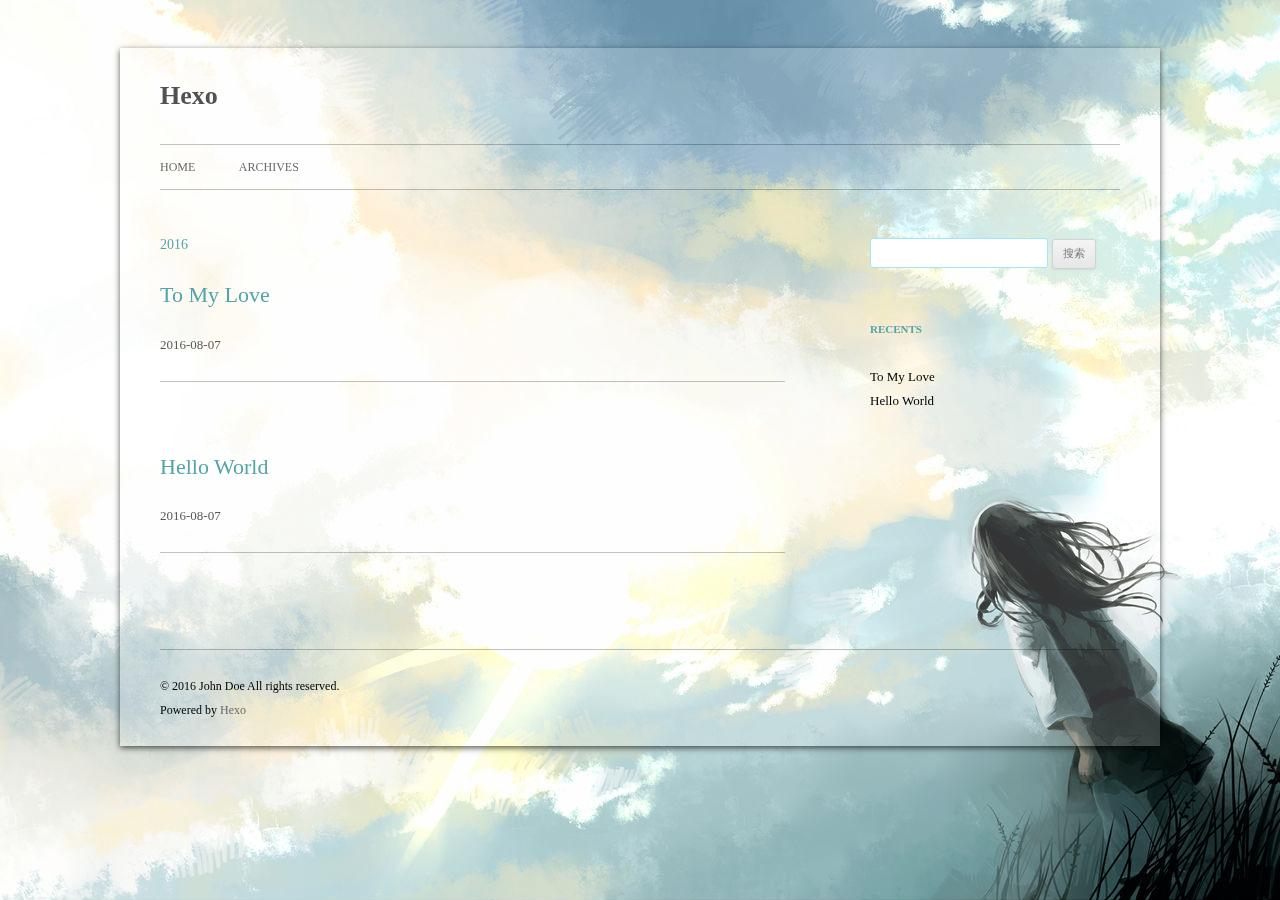
==== commit b10e12e3: "Site updated: 2016-08-07 17:58:03" ====
--- a/archives/index.html
+++ b/archives/index.html
@@ -49,7 +49,7 @@
             <div class="menu-main-container">
                 <ul id="menu-main" class="nav-menu">
                 
-                    <li class="menu-item menu-item-type-post_type menu-item-object-page"><a href="/">Home</a></li>
+                    <li class="menu-item menu-item-type-post_type menu-item-object-page"><a href="http://wennz.github.io/">Home</a></li>
                 
                     <li class="menu-item menu-item-type-post_type menu-item-object-page"><a href="/archives">Archives</a></li>
                 
@@ -70,6 +70,29 @@
           <a href="/archives/2016" class="archive-year">2016</a>
         </div>
         <div class="archives">
+    
+    <article class="post type-post status-publish format-standard hentry archive-type-post">
+  <header class="entry-header">
+      
+  
+    <h1 class="entry-title">
+      <a class="archive-article-title" href="/2016/08/07/To-My-Love/">To My Love</a>
+    </h1>
+  
+
+  </header>
+  <footer class="entry-meta">
+    <a href="/2016/08/07/To-My-Love/">
+    <time datetime="2016-08-07T09:56:59.000Z" class="entry-date">
+        2016-08-07
+    </time>
+</a>
+    
+    
+    </footer>
+</article>
+  
+    
     
     <article class="post type-post status-publish format-standard hentry archive-type-post">
   <header class="entry-header">
@@ -117,6 +140,10 @@
       <ul>
         
           <li>
+            <a href="/2016/08/07/To-My-Love/">To My Love</a>
+          </li>
+        
+          <li>
             <a href="/2016/08/07/hello-world/">Hello World</a>
           </li>
         
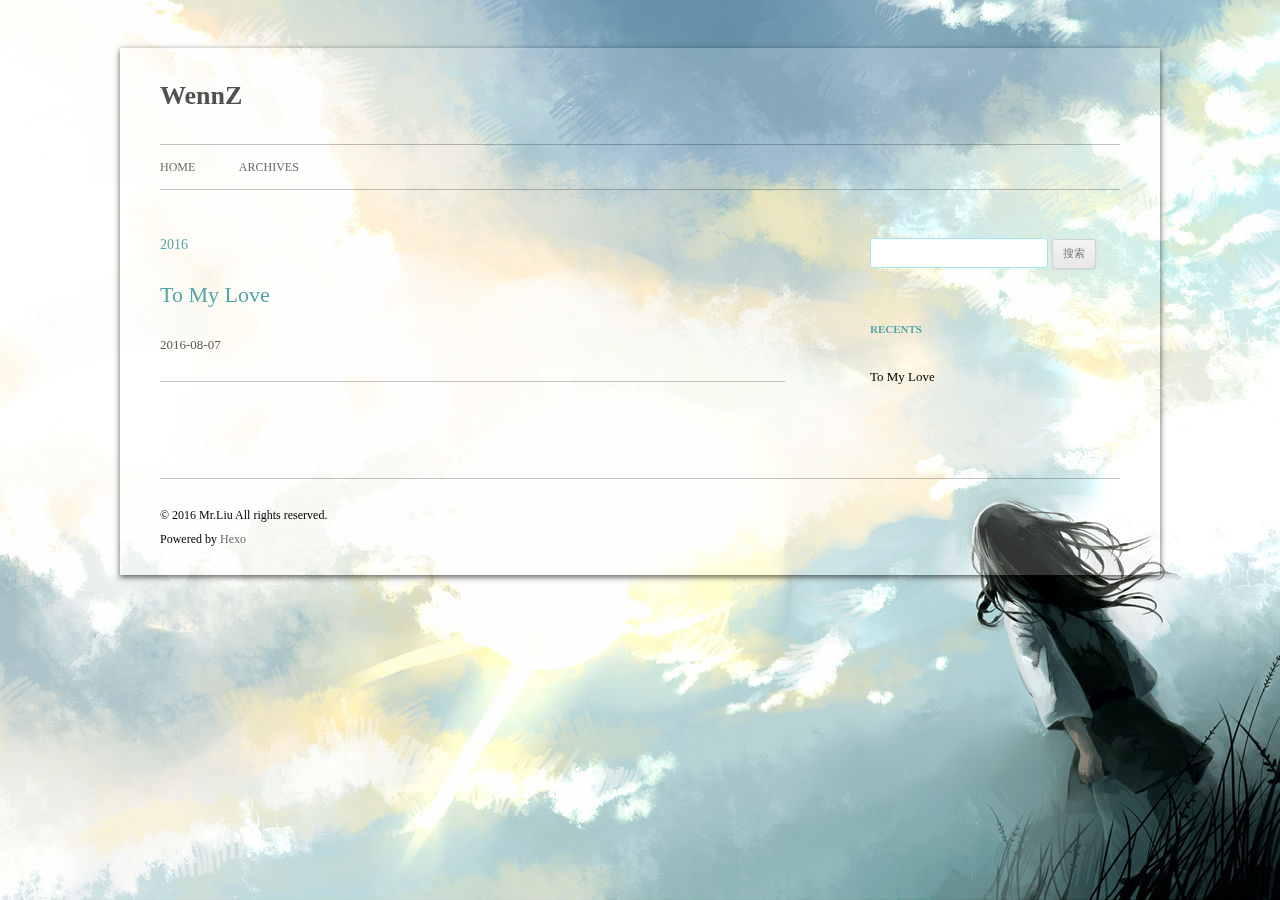
==== commit b529e26f: "Site updated: 2016-08-07 19:58:20" ====
--- a/archives/index.html
+++ b/archives/index.html
@@ -11,14 +11,14 @@
   
   
   
-  <title>Archives | Hexo</title>
+  <title>Archives | WennZ</title>
   <meta name="viewport" content="width=device-width, initial-scale=1, maximum-scale=1">
   <meta property="og:type" content="website">
-<meta property="og:title" content="Hexo">
-<meta property="og:url" content="http://yoursite.com/archives/index.html">
-<meta property="og:site_name" content="Hexo">
+<meta property="og:title" content="WennZ">
+<meta property="og:url" content="http://WennZ.github.io/archives/index.html">
+<meta property="og:site_name" content="WennZ">
 <meta name="twitter:card" content="summary">
-<meta name="twitter:title" content="Hexo">
+<meta name="twitter:title" content="WennZ">
   
   
     <link rel="icon" href="/css/images/favicon.ico">
@@ -35,7 +35,7 @@
       <header id="masthead" class="site-header" role="banner">
     <hgroup>
       <h1 class="site-title">
-        <a href="/" title="Hexo" rel="home">Hexo</a>
+        <a href="/" title="WennZ" rel="home">WennZ</a>
       </h1>
       
         <script type="text/javascript" src="http://api.hitokoto.us/rand?encode=js&charset=utf-8"></script>
@@ -92,29 +92,6 @@
     </footer>
 </article>
   
-    
-    
-    <article class="post type-post status-publish format-standard hentry archive-type-post">
-  <header class="entry-header">
-      
-  
-    <h1 class="entry-title">
-      <a class="archive-article-title" href="/2016/08/07/hello-world/">Hello World</a>
-    </h1>
-  
-
-  </header>
-  <footer class="entry-meta">
-    <a href="/2016/08/07/hello-world/">
-    <time datetime="2016-08-07T07:37:37.334Z" class="entry-date">
-        2016-08-07
-    </time>
-</a>
-    
-    
-    </footer>
-</article>
-  
   
     </div></section>
   
@@ -143,10 +120,6 @@
             <a href="/2016/08/07/To-My-Love/">To My Love</a>
           </li>
         
-          <li>
-            <a href="/2016/08/07/hello-world/">Hello World</a>
-          </li>
-        
       </ul>
     </div>
   </aside>
@@ -159,7 +132,7 @@
 </div>
       </div>
       <footer id="colophon" role="contentinfo">
-    <p>&copy; 2016 John Doe
+    <p>&copy; 2016 Mr.Liu
     All rights reserved.</p>
     <p>Powered by <a href="http://hexo.io/" target="_blank">Hexo</a></p>
 </footer>
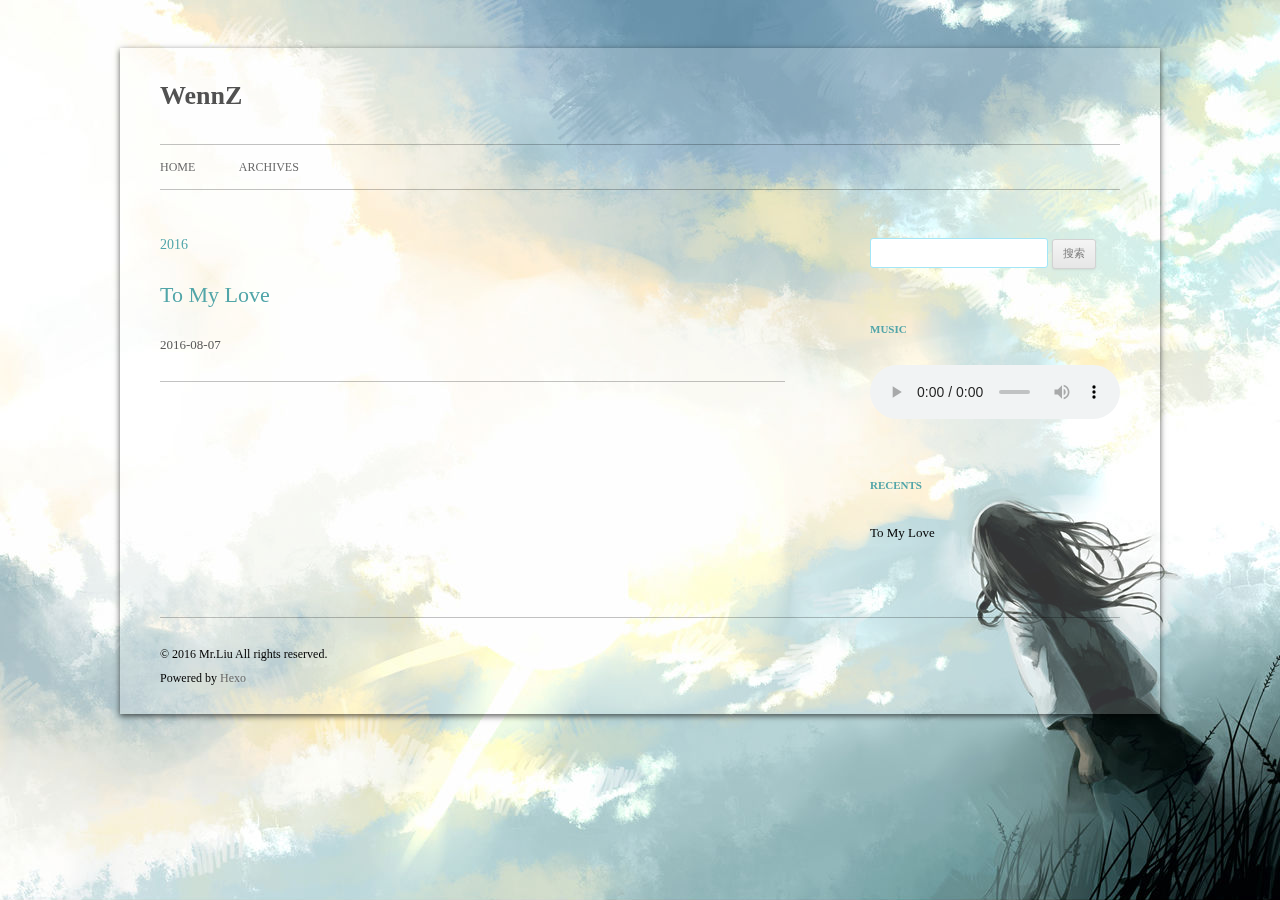
==== commit e66e8432: "Site updated: 2016-08-08 21:16:19" ====
--- a/archives/index.html
+++ b/archives/index.html
@@ -107,6 +107,16 @@
 </form></aside>
   
     
+  <aside class="widget">
+    <h3 class="widget-title">Music</h3>
+    <div class="widget-content">
+      <audio src="music/love.mp3" controls="controls"
+             style="width:100%">
+        您的浏览器不支持 audio 标签。
+      </audio>
+    </div>
+  </aside>
+
   
     
   
